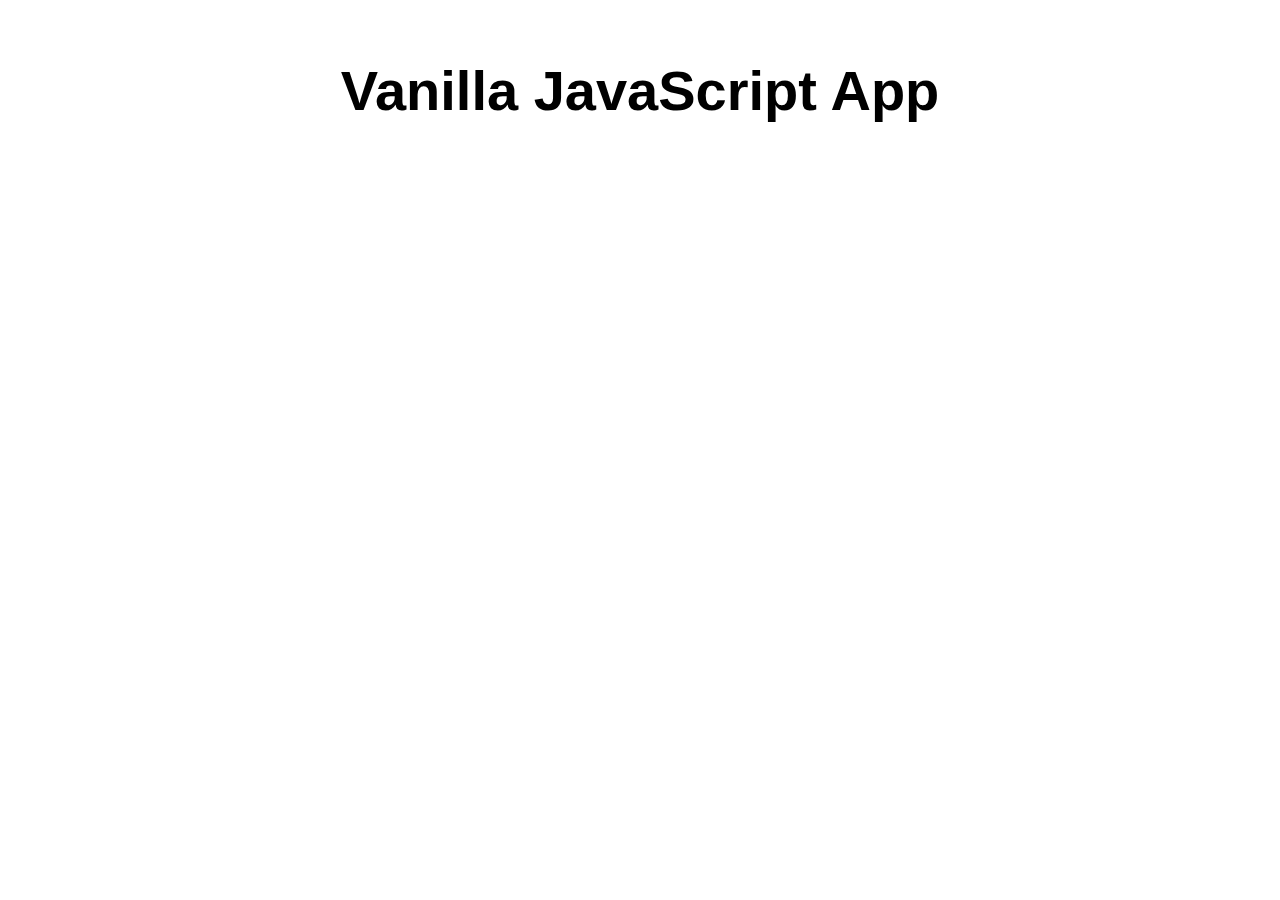
==== src/index.html @ 4affba23 "Initial commit" ====
<!DOCTYPE html>
<html lang="en">

<head>
  <meta charset="UTF-8">
  <meta name="viewport" content="width=device-width, initial-scale=1.0">
  <link rel="stylesheet" href="styles.css">
  <title>Vanilla JavaScript App</title>
</head>

<body>
  <main>
    <h1>Vanilla JavaScript App</h1>
  </main>
</body>

</html>
---- src/styles.css ----
* {
  font-family: Arial, Helvetica, sans-serif;
}

html, body {
  margin: 0;
  border: 0;
  padding: 0;
  background-color: #fff;
}

main {
  margin: auto;
  width: 50%;
  padding: 20px;
}

main > h1 {
  text-align: center;
  font-size: 3.5em;
}
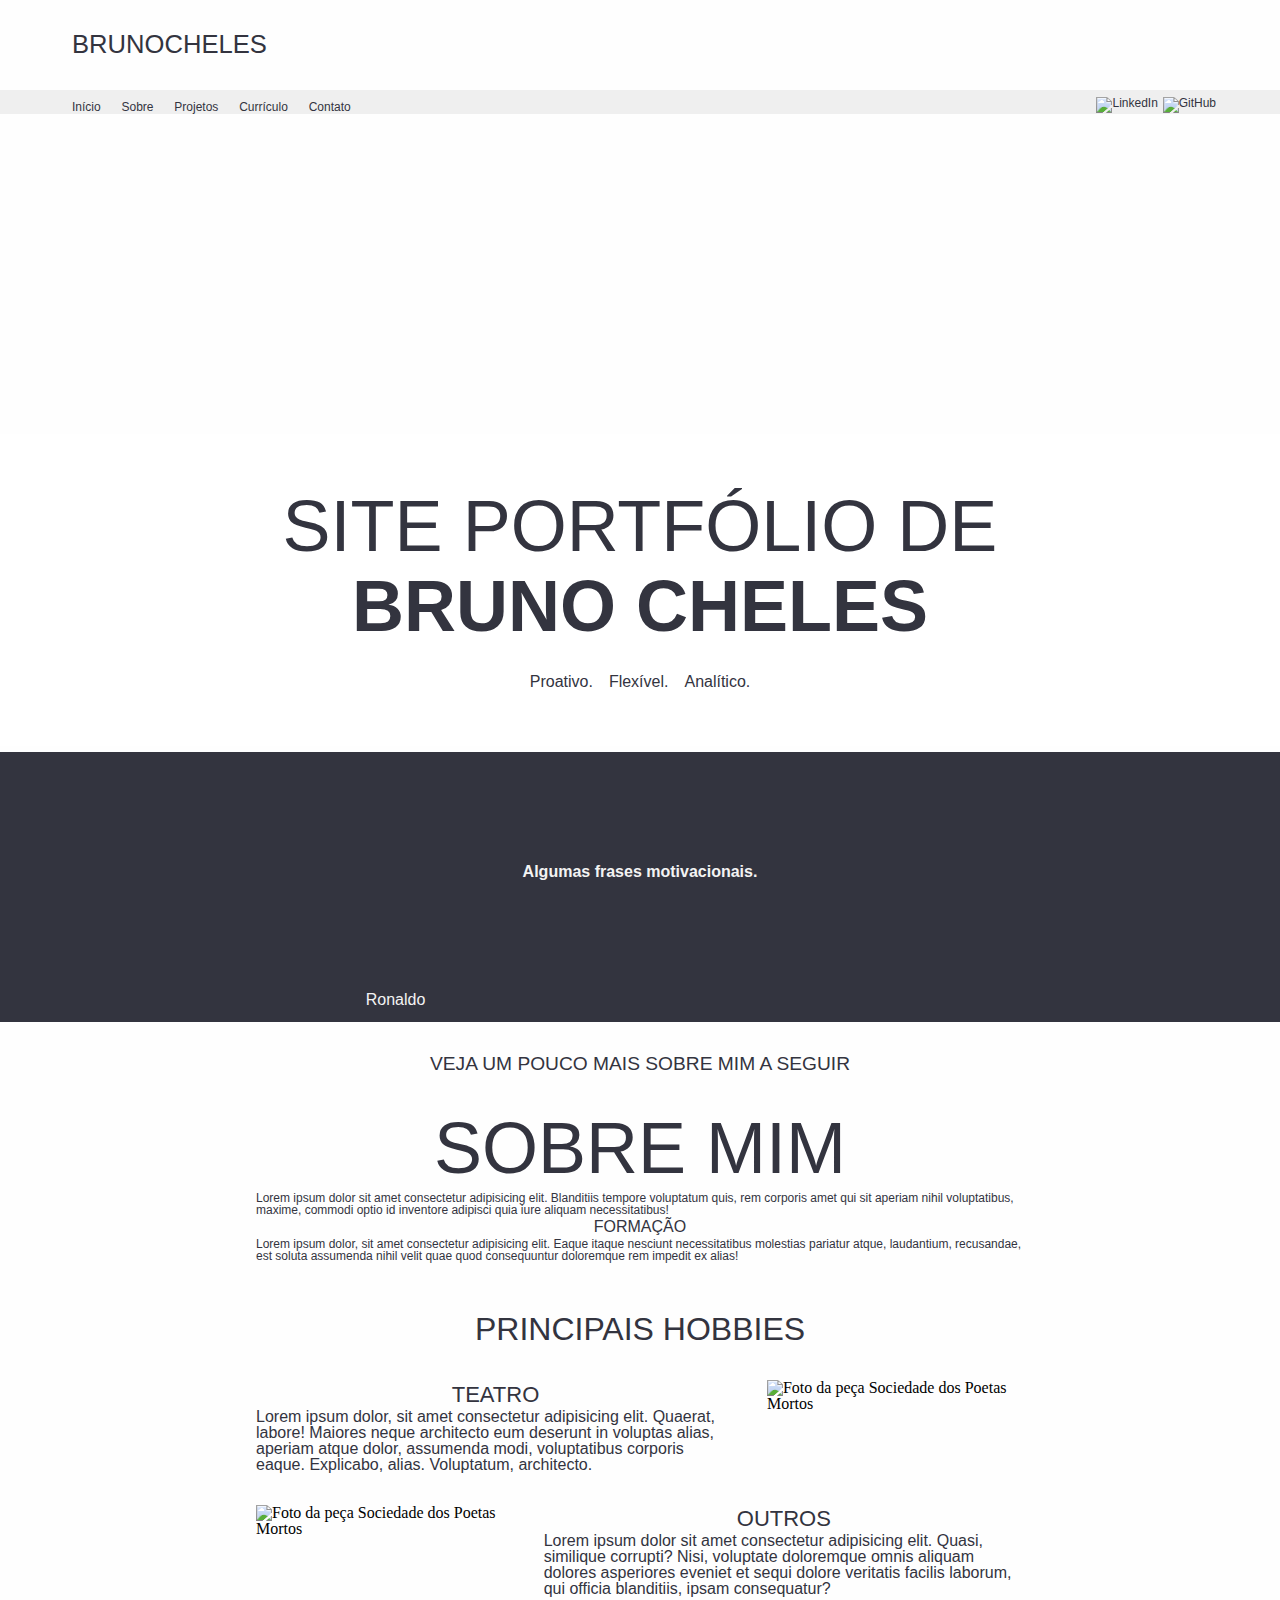
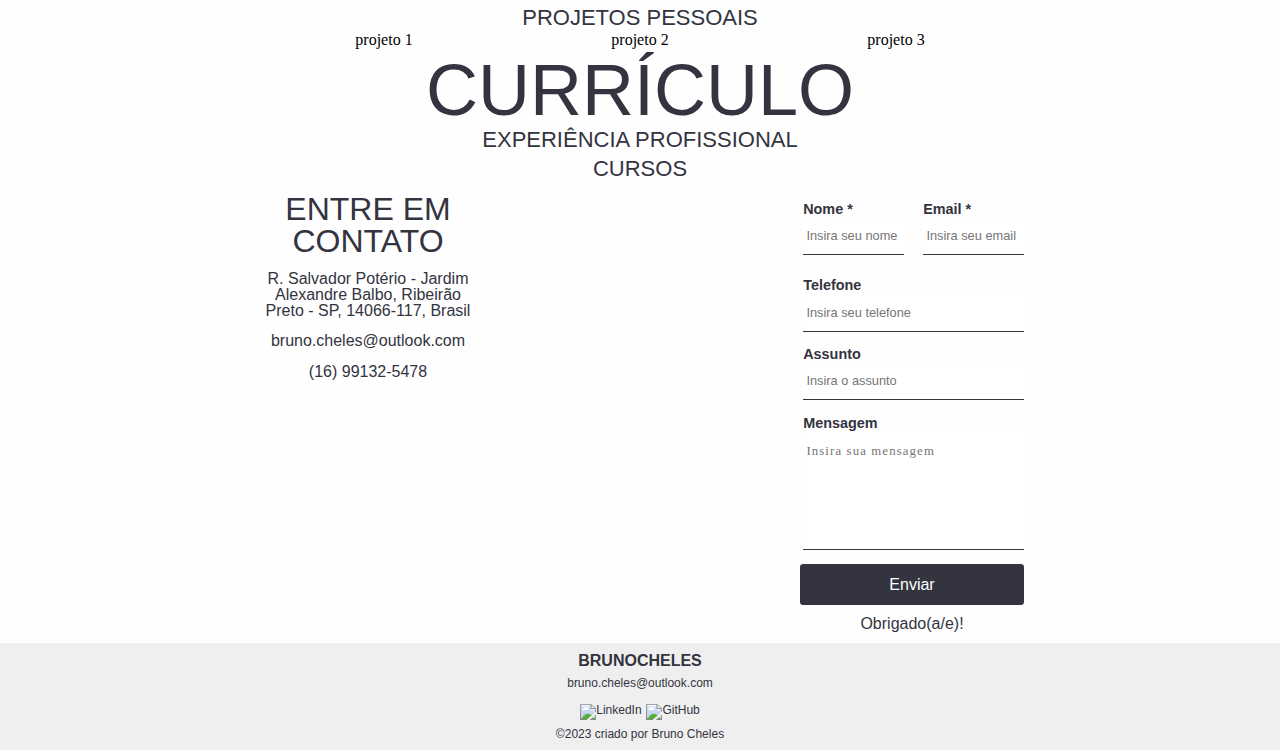
==== commit 5caf328a: "Fundindo" ====
--- a/src/index.html
+++ b/src/index.html
@@ -1,17 +1,146 @@
 <!DOCTYPE html>
-<html lang="en">
+<html lang="pt-BR">
+<head>
+    <meta charset="UTF-8">
+    <meta name="viewport" content="width=device-width, initial-scale=1.0">
+    <link rel="stylesheet" type="text/css" href="./css/reset.css">
+    <link rel="stylesheet" type="text/css" href="./css/main.css">
+    <link href="https://fonts.cdnfonts.com/css/avenir" rel="stylesheet">
+    <title>brunocheles</title>
+</head>
+<body>
+    <header>
+        <h1 class="title" id="headerTitle">brunocheles</h1>
+        <div class="nav">
+            <nav class="menu">
+                <ul>
+                    <li><a href="#inicio">Início</a></li>
+                    <li><a href="#sobre">Sobre</a></li>
+                    <li><a href="#projetos">Projetos</a></li>
+                    <li><a href="#curriculo">Currículo</a></li>
+                    <li><a href="#contato">Contato</a></li>
+                </ul>
+            </nav>
+            <nav class="socMedia">
+                <ul>
+                    <li><a href="#"><img src="https://cdn.jsdelivr.net/gh/devicons/devicon/icons/linkedin/linkedin-plain.svg" alt="LinkedIn"></a></li>
+                    <li><a href="#"><img src="https://cdn.jsdelivr.net/gh/devicons/devicon/icons/github/github-original.svg" alt="GitHub"></a></li>
+                </ul>
+            </nav>
+        </div>
+    </header>
+    
+    <main>
+        <section id="inicio">
+            <div class="apres">
+                <div class="apresTitle">
+                    <p class="secTitle">Site Portfólio de</p>
+                    <p class="secTitle negrito">Bruno Cheles</p>
+                    <p class="pontosPos"><span>Proativo.</span><span>Flexível.</span><span>Analítico.</span></p>
+                </div>
+            </div>
+            <div class="motiv">
+                <div class="frasesMot">
+                    <p class="frases negrito">Algumas frases motivacionais.</p>
+                    <p class="nome">Ronaldo</p>
+                </div>
+                
+            </div>
+            <div class="vejaMais">
+                <p>Veja um pouco mais sobre mim a seguir</p>
+            </div>
+        </section>
 
-<head>
-  <meta charset="UTF-8">
-  <meta name="viewport" content="width=device-width, initial-scale=1.0">
-  <link rel="stylesheet" href="styles.css">
-  <title>Vanilla JavaScript App</title>
-</head>
+        <div class="secoes">
+            <section id="sobre">
+                <p class="secTitle">sobre mim</p>
+                <div class="secSobre">
+                    <article class="grid-1-3 artMain">
+                        <p>Lorem ipsum dolor sit amet consectetur adipisicing elit. Blanditiis tempore voluptatum quis, rem corporis amet qui sit aperiam nihil voluptatibus, maxime, commodi optio id inventore adipisci quia iure aliquam necessitatibus!</p>
+                        <h4>Formação</h4>
+                        <p>Lorem ipsum dolor, sit amet consectetur adipisicing elit. Eaque itaque nesciunt necessitatibus molestias pariatur atque, laudantium, recusandae, est soluta assumenda nihil velit quae quod consequuntur doloremque rem impedit ex alias!</p>
+                    </article>
+                    <h2 class="divis">Principais Hobbies</h2>
+                    <article class="grid-2-2">
+                        <h3>Teatro</h3>
+                         Lorem ipsum dolor, sit amet consectetur adipisicing elit. Quaerat, labore! Maiores neque architecto eum deserunt in voluptas alias, aperiam atque dolor, assumenda modi, voluptatibus corporis eaque. Explicabo, alias. Voluptatum, architecto.</article>
+                    <aside class="grid-2-1"><img src="./src/img-teatro.jpg" alt="Foto da peça Sociedade dos Poetas Mortos"></aside>
+                    <article class="grid-3-2">
+                        <h3>Outros</h3>
+                        Lorem ipsum dolor sit amet consectetur adipisicing elit. Quasi, similique corrupti? Nisi, voluptate doloremque omnis aliquam dolores asperiores eveniet et sequi dolore veritatis facilis laborum, qui officia blanditiis, ipsam consequatur?</article>
+                        <aside class="grid-3-1"><img src="./src/img-teatro.jpg" alt="Foto da peça Sociedade dos Poetas Mortos"></aside>
+                </div>
+            </section>
+            <section id="projetos">
+                <h3>Projetos Pessoais</h3>
+                <div class="mostrarProjetos">
+                    <div>projeto 1</div>
+                    <div>projeto 2</div>
+                    <div>projeto 3</div>
+                </div>
+            </section>
+            <section id="curriculo">
+                <p class="secTitle">Currículo</p>
+                <h3>Experiência profissional</h3>
+                <section class="expPro">
 
-<body>
-  <main>
-    <h1>Vanilla JavaScript App</h1>
-  </main>
+                </section>
+                <h3>Cursos</h3>
+                <section class="cursos">
+
+                </section>
+            </section>
+            <section id="contato">
+                <div class="dadosContato">
+                    <h2>Entre em contato</h2>
+                    <p>R. Salvador Potério - Jardim Alexandre Balbo, Ribeirão Preto - SP, 14066-117, Brasil</p>
+                    <p><a href="mailto:bruno.cheles@outlook.com">bruno.cheles@outlook.com</a></p>
+                    <p><a href="tel:+5516991325478">(16) 99132-5478</a></p>
+                </div>
+                <div class="dadosSugestoes">
+                    <form action="" method="get">
+                        <div id="emailENome">
+                            <p class="nome">
+                                <label for="name">Nome *</label> <br>
+                                <input type="text" name="name" id="name" placeholder="Insira seu nome">
+                            </p>
+                            <p class="email">
+                                <label for="email">Email *</label> <br>
+                                <input type="email" name="email" id="email" placeholder="Insira seu email">
+                            </p>
+                        </div>
+                        <p>
+                            <label for="tel">Telefone</label> <br>
+                            <input type="tel" name="tel" id="tel" placeholder="Insira seu telefone">
+                        </p>
+                        <p>
+                            <label for="assunto">Assunto</label> <br>
+                            <input type="text" name="assunto" id="assunto" placeholder="Insira o assunto">
+                        </p>
+                        <p>
+                            <label for="msg">Mensagem</label> <br>
+                            <textarea name="msg" id="msg" cols="30" rows="5" placeholder="Insira sua mensagem"></textarea>
+                        </p>
+                        <input type="button" value="Enviar">
+                    </form>
+                    <p>Obrigado(a/e)!</p>
+                </div>
+            </section>
+        </div>
+    </main>
+
+    <footer>
+        <div class="footer">
+            <h4 class="title negrito">brunocheles</h4>
+            <p>bruno.cheles@outlook.com</p>
+            <nav class="socMedia">
+                <ul>
+                    <li><a href="#"><img src="https://cdn.jsdelivr.net/gh/devicons/devicon/icons/linkedin/linkedin-plain.svg" alt="LinkedIn"></a></li>
+                    <li><a href="#"><img src="https://cdn.jsdelivr.net/gh/devicons/devicon/icons/github/github-original.svg" alt="GitHub"></a></li>
+                </ul>
+            </nav>
+            <p>&copy;2023 criado por Bruno Cheles</p>
+        </div>
+    </footer>
 </body>
-
 </html>--- a/src/css/main.css
+++ b/src/css/main.css
@@ -0,0 +1,266 @@
+/* Configuração Geral */
+h1, h2, h3, h4, a, p, article, input, textarea {
+    color: #33343F;
+    font-family: 'Avenir Light', Helvetica, sans-serif;
+}
+a, p {
+    font-size: 0.75rem;
+}
+.title {
+    font-family: Arial, Helvetica, sans-serif;
+    font-weight: 530;
+    text-transform: uppercase;
+}
+.socMedia a img {
+    width: 1.6rem;
+    height: 1.6rem;
+}
+.socMedia li{
+    margin: 0.3rem 0 0 0;
+}
+header, .menu ul, .socMedia ul, .nav, .footer{
+    display: flex;
+}
+header, .footer {
+    flex-direction: column;
+}
+a, .socMedia a > img {
+    transition: 250ms linear;
+}
+a:hover, .socMedia a > img:hover {
+    background-color: #e7e7e7;
+    height: 1.8rem;
+    width: 1.8rem;
+    font-size: 1rem;
+    border-radius: 0.2rem;
+}
+.secTitle {
+    font-size: 4.5rem;
+    text-align: center;
+    text-transform: uppercase;
+}
+.negrito {
+    font-weight: bold;
+}
+.apres p > span, .frasesMot p {
+    font-size: 1rem;
+}
+.motiv, #sobre, #projetos, #curriculo, #contato {
+    margin-top: 0.4rem;
+}
+.frasesMot, .secSobre, .mostrarProjetos, .secoes, #contato {
+    display: grid;
+}
+
+/* Configuração de Header */
+#headerTitle {
+    font-size: 1.6rem;
+    margin: 2rem 0 2rem 0.5rem;
+}
+header h1, .nav {
+    padding: 0 4rem;
+}
+.nav {
+    justify-content: space-between;
+    background-color: #efefef;
+}
+.menu{
+    margin-top: 0.5rem;
+}
+.menu ul, .socMedia ul, .nav {
+    flex-direction: row;
+}
+.nav .menu a {
+    padding: 0.5rem;
+}
+.nav .menu li ~ li, .socMedia li ~ li {
+    margin-left: 0.3rem;
+}
+/* Configuração de Inicio */
+#inicio .apres {
+    background: no-repeat url(../src/laptop-bg.jpg);
+    padding-top: 25%;
+}
+.apresTitle {
+    background-color: rgba(340, 340, 340, 0.6);
+    padding: 3rem 0;
+}
+.apres p {
+    text-align: center;
+    padding-top: 0.5rem;
+}
+.pontosPos {
+    margin: 1.5rem 0 0.5rem 0;
+}
+.apres p > span ~ span {
+    margin-left: 1rem;
+}
+.motiv {
+    background-color: #33343F;
+}
+.motiv .frasesMot {
+    grid-template-columns: 2fr 3fr 2fr;
+    grid-template-rows:  8fr 1fr;
+}
+.frasesMot p {
+    color: #f3f3f3;
+}
+.frasesMot .frases {
+    text-align: center;
+    grid-column: 2;
+    grid-row: 1;
+    padding: 7rem 0;
+}
+.frasesMot .nome {
+    text-align: left;
+    grid-column: 2;
+    grid-row: 2;
+}
+.vejaMais p {
+    text-align: center;
+    padding: 2rem;
+    font-size: 1.2rem;
+    text-transform: uppercase;
+}
+/* Configuração de Seções */
+.secoes {
+    grid-template-columns: 1fr 3fr 1fr;
+}
+#sobre, #projetos, #curriculo, #contato {
+    grid-column: 2;
+}
+
+/* Configuração de Sobre */
+.secSobre {
+    grid-template: "main main main"
+                   "divis divis divis"
+                   "secum secum asum"
+                   "asdois secdois secdois";
+    column-gap: 2rem;
+    row-gap: 2rem;
+}
+.grid-1-3 {
+    grid-area: main;
+}
+.grid-2-2 {
+    grid-area: secum;
+}
+.grid-2-1 {
+    grid-area: asum;
+}
+.grid-3-2 {
+    grid-area: secdois;
+}
+.grid-3-1 {
+    grid-area: asdois;
+}
+.secSobre img {
+    height: 20rem;
+}
+.secoes h3, .secoes h2, .secoes h4{
+    text-align: center;
+    text-transform: uppercase;
+    padding: 0.2rem;
+}
+.divis {
+    text-align: center;
+    grid-area: divis;
+    text-transform: uppercase;
+}
+.secSobre, #sobre .secTitle {
+    grid-column: 2;
+}
+.artMain {
+    padding: 0.5rem 0 1rem 0;
+}
+/* Configuração de Projetos Pessoais */
+#projetos {
+    grid-template-columns: 1fr 2fr 1fr;
+    grid-template-rows: 1fr 5fr;
+}
+#projetos h3 {
+    grid-column: 2;
+    grid-row: 1;
+    text-align: center;
+}
+.mostrarProjetos {
+    grid-column: 2;
+    grid-row: 2;
+    grid-template-columns: 1fr 1fr 1fr;
+    text-align: center;
+}
+
+/* Configuração de Curriculo */
+
+/* Configuração de Contato */
+#contato {
+    grid-template-columns: 1fr 1fr;
+    column-gap: 20rem;
+}
+#contato p, #contato a {
+    font-size: 1rem;
+    margin: 0.5rem 0;
+    padding: 0.2rem;
+}
+#contato a:hover {
+    font-size: 1.1rem;
+    background-color: #f7f7f7;
+}
+.dadosContato {
+    text-align: center;
+    grid-column: 1;
+}
+.dadosSugestoes > p {
+    text-align: center;
+}
+.dadosSugestoes #tel, .dadosSugestoes #assunto, .dadosSugestoes #msg {
+    width: 100%;
+}
+#emailENome{
+    display: flex;
+    flex-wrap: nowrap;
+    justify-content: flex-start;
+}
+#contato .dadosSugestoes .nome{
+    margin-right: 1rem;
+}
+#email, #name, .nome, .email {
+    width: 100%;
+}
+.dadosSugestoes input, .dadosSugestoes textarea {
+    border-bottom: 0.1rem solid #33343F;
+}
+.dadosSugestoes input:hover, .dadosSugestoes textarea:hover {
+    border: 0.1rem solid #33343F;
+    transition: 250ms linear;
+    border-radius: 0.2rem;
+    font-size: 1rem;
+}
+.dadosSugestoes input:focus, .dadosSugestoes textarea:focus {
+    font-size: 1rem;
+    border: 0.1rem solid #33343F;
+    border-radius: 0.2rem;
+}
+.dadosSugestoes input[type=button] {
+    border-bottom: none;
+}
+.dadosSugestoes input[type=button]:focus, .dadosSugestoes input[type=button]:hover{
+    border: none;
+    transition: none;
+    cursor: pointer;
+    background-color: rgba(51, 52, 63, 0.8);
+}
+#msg {
+    resize: none;
+    font-family:Georgia, 'Times New Roman', Times, serif;
+}
+
+/* Configuração de Footer */
+.footer {
+    align-items: center;
+    background-color: #efefef;
+    padding: 0.6rem 0 0.1rem 0;
+}
+.footer p {
+    padding: 0.5rem 0;
+}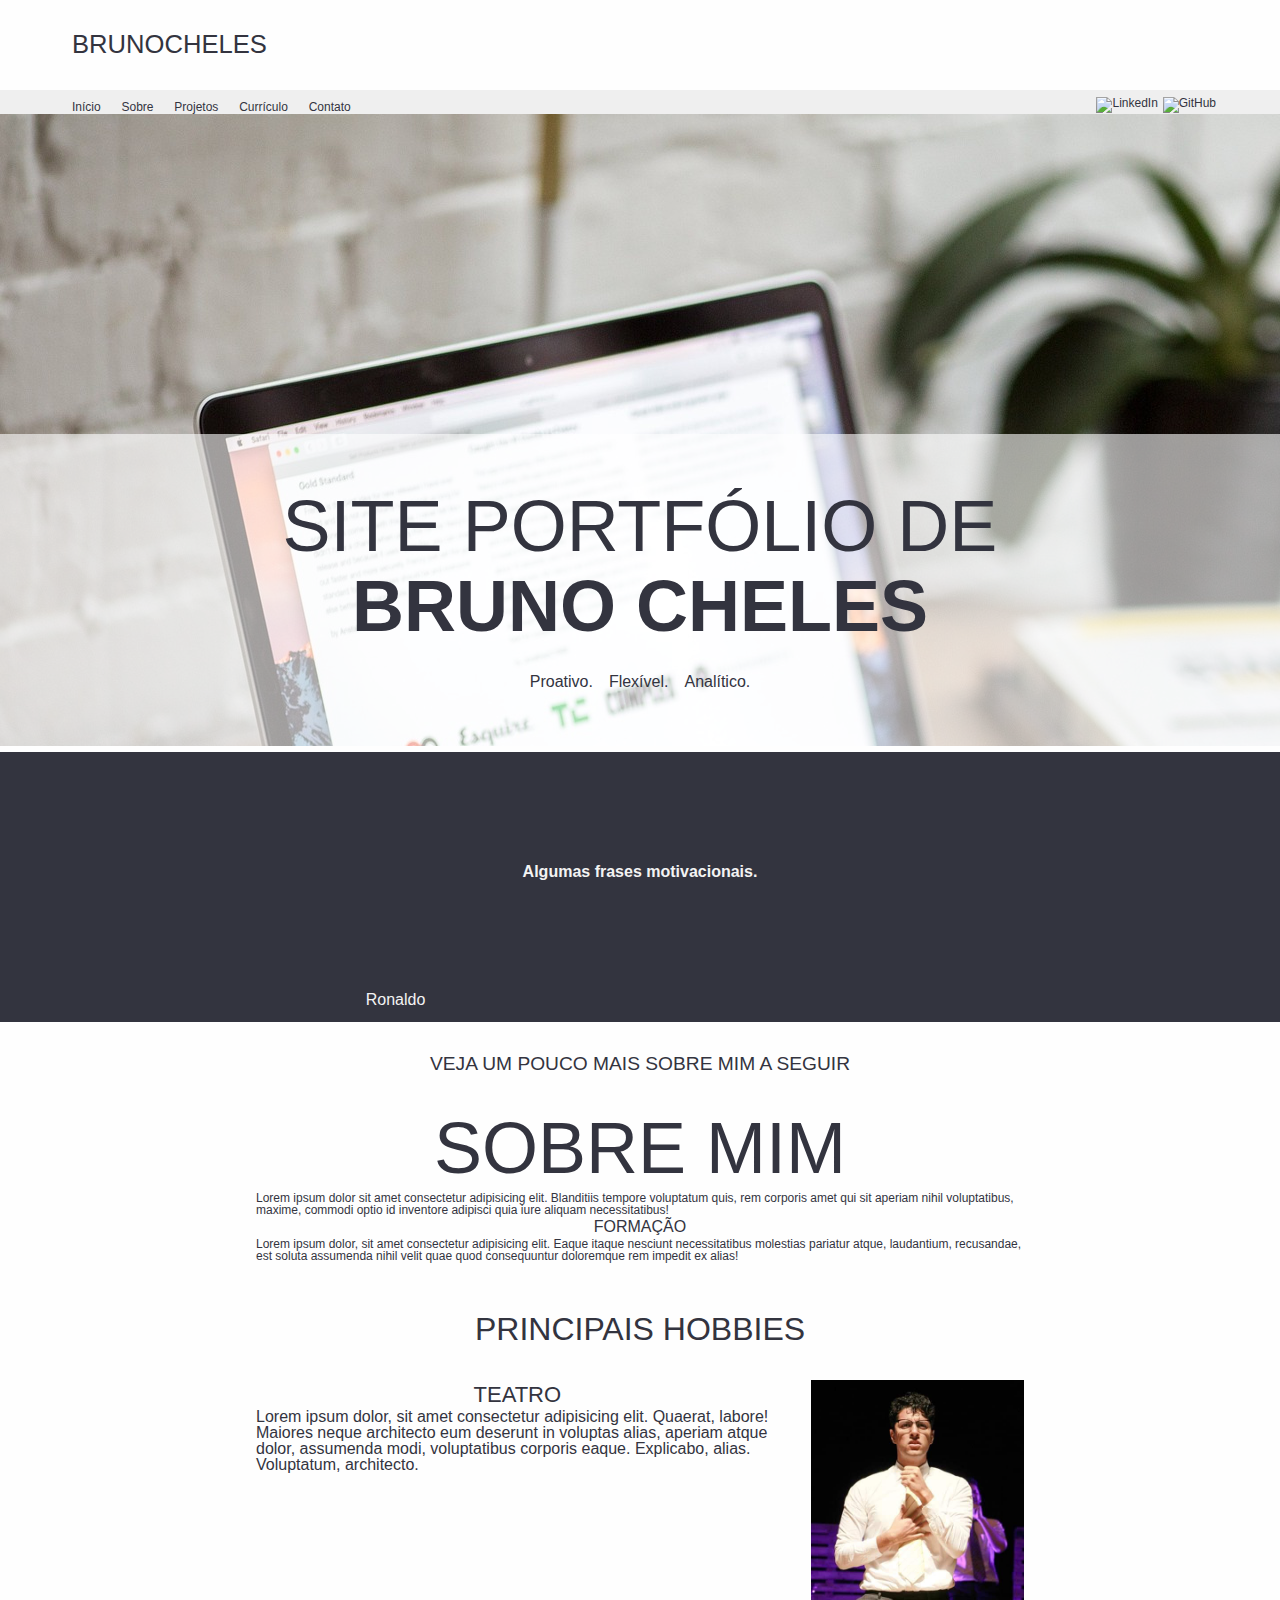
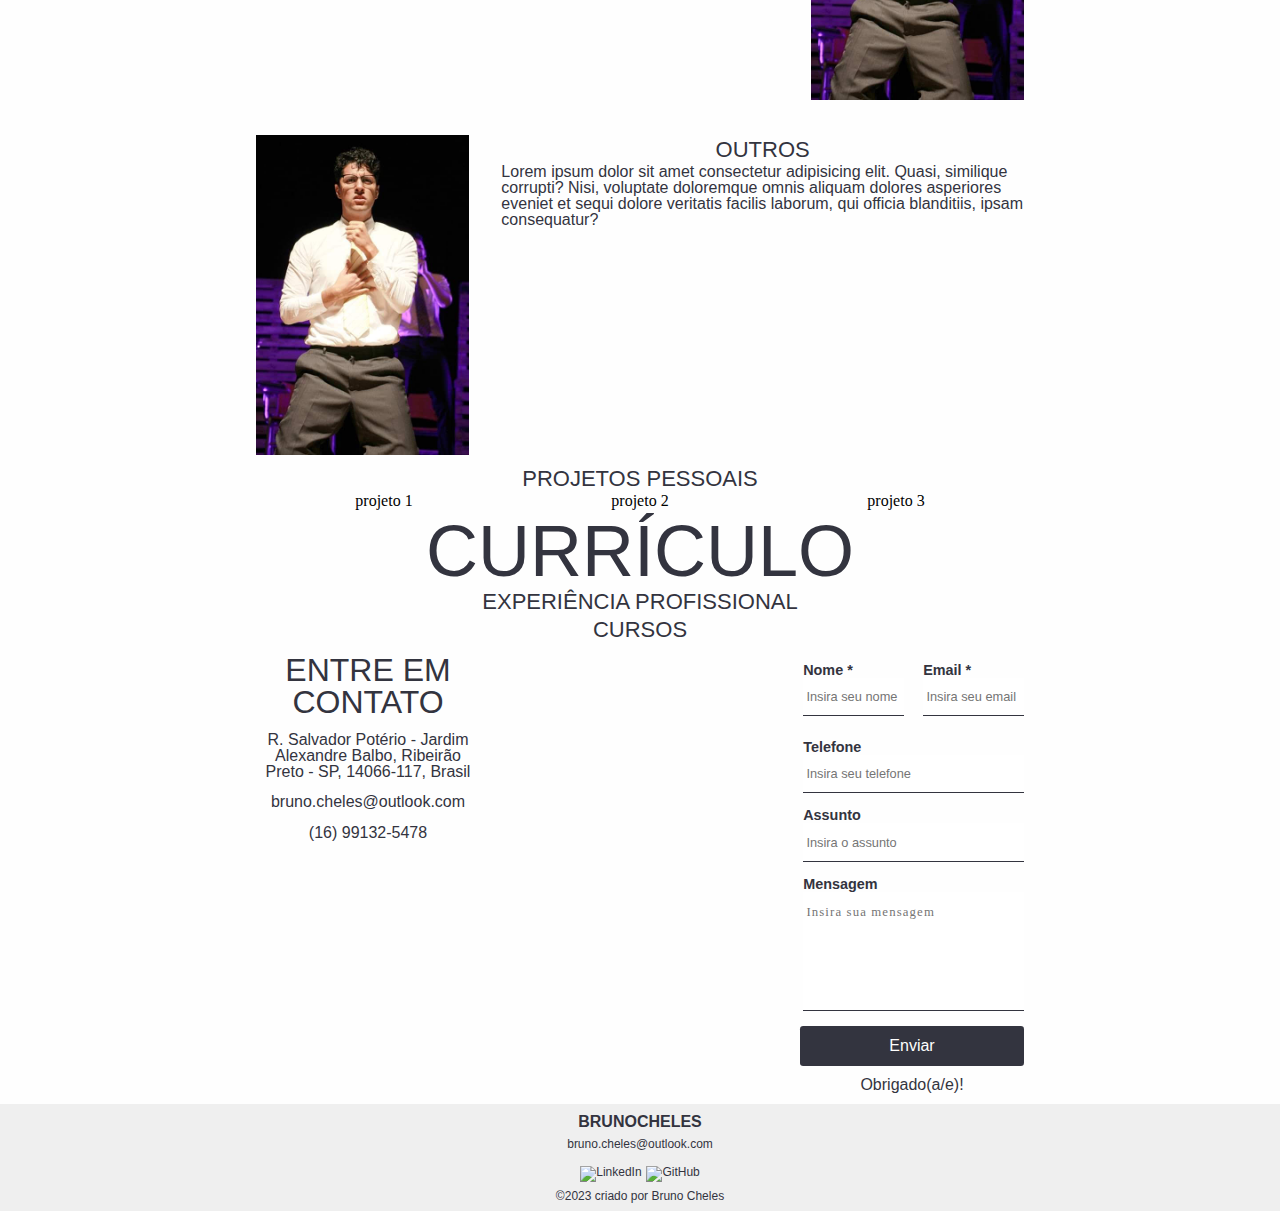
==== commit c7620fef: "update do local das imagens" ====
--- a/src/index.html
+++ b/src/index.html
@@ -64,11 +64,11 @@
                     <article class="grid-2-2">
                         <h3>Teatro</h3>
                          Lorem ipsum dolor, sit amet consectetur adipisicing elit. Quaerat, labore! Maiores neque architecto eum deserunt in voluptas alias, aperiam atque dolor, assumenda modi, voluptatibus corporis eaque. Explicabo, alias. Voluptatum, architecto.</article>
-                    <aside class="grid-2-1"><img src="./src/img-teatro.jpg" alt="Foto da peça Sociedade dos Poetas Mortos"></aside>
+                    <aside class="grid-2-1"><img src="./img/img-teatro.jpg" alt="Foto da peça Sociedade dos Poetas Mortos"></aside>
                     <article class="grid-3-2">
                         <h3>Outros</h3>
                         Lorem ipsum dolor sit amet consectetur adipisicing elit. Quasi, similique corrupti? Nisi, voluptate doloremque omnis aliquam dolores asperiores eveniet et sequi dolore veritatis facilis laborum, qui officia blanditiis, ipsam consequatur?</article>
-                        <aside class="grid-3-1"><img src="./src/img-teatro.jpg" alt="Foto da peça Sociedade dos Poetas Mortos"></aside>
+                        <aside class="grid-3-1"><img src="./img/img-teatro.jpg" alt="Foto da peça Sociedade dos Poetas Mortos"></aside>
                 </div>
             </section>
             <section id="projetos">
--- a/src/css/main.css
+++ b/src/css/main.css
@@ -78,7 +78,7 @@
 }
 /* Configuração de Inicio */
 #inicio .apres {
-    background: no-repeat url(../src/laptop-bg.jpg);
+    background: no-repeat url(../img/laptop-bg.jpg);
     padding-top: 25%;
 }
 .apresTitle {
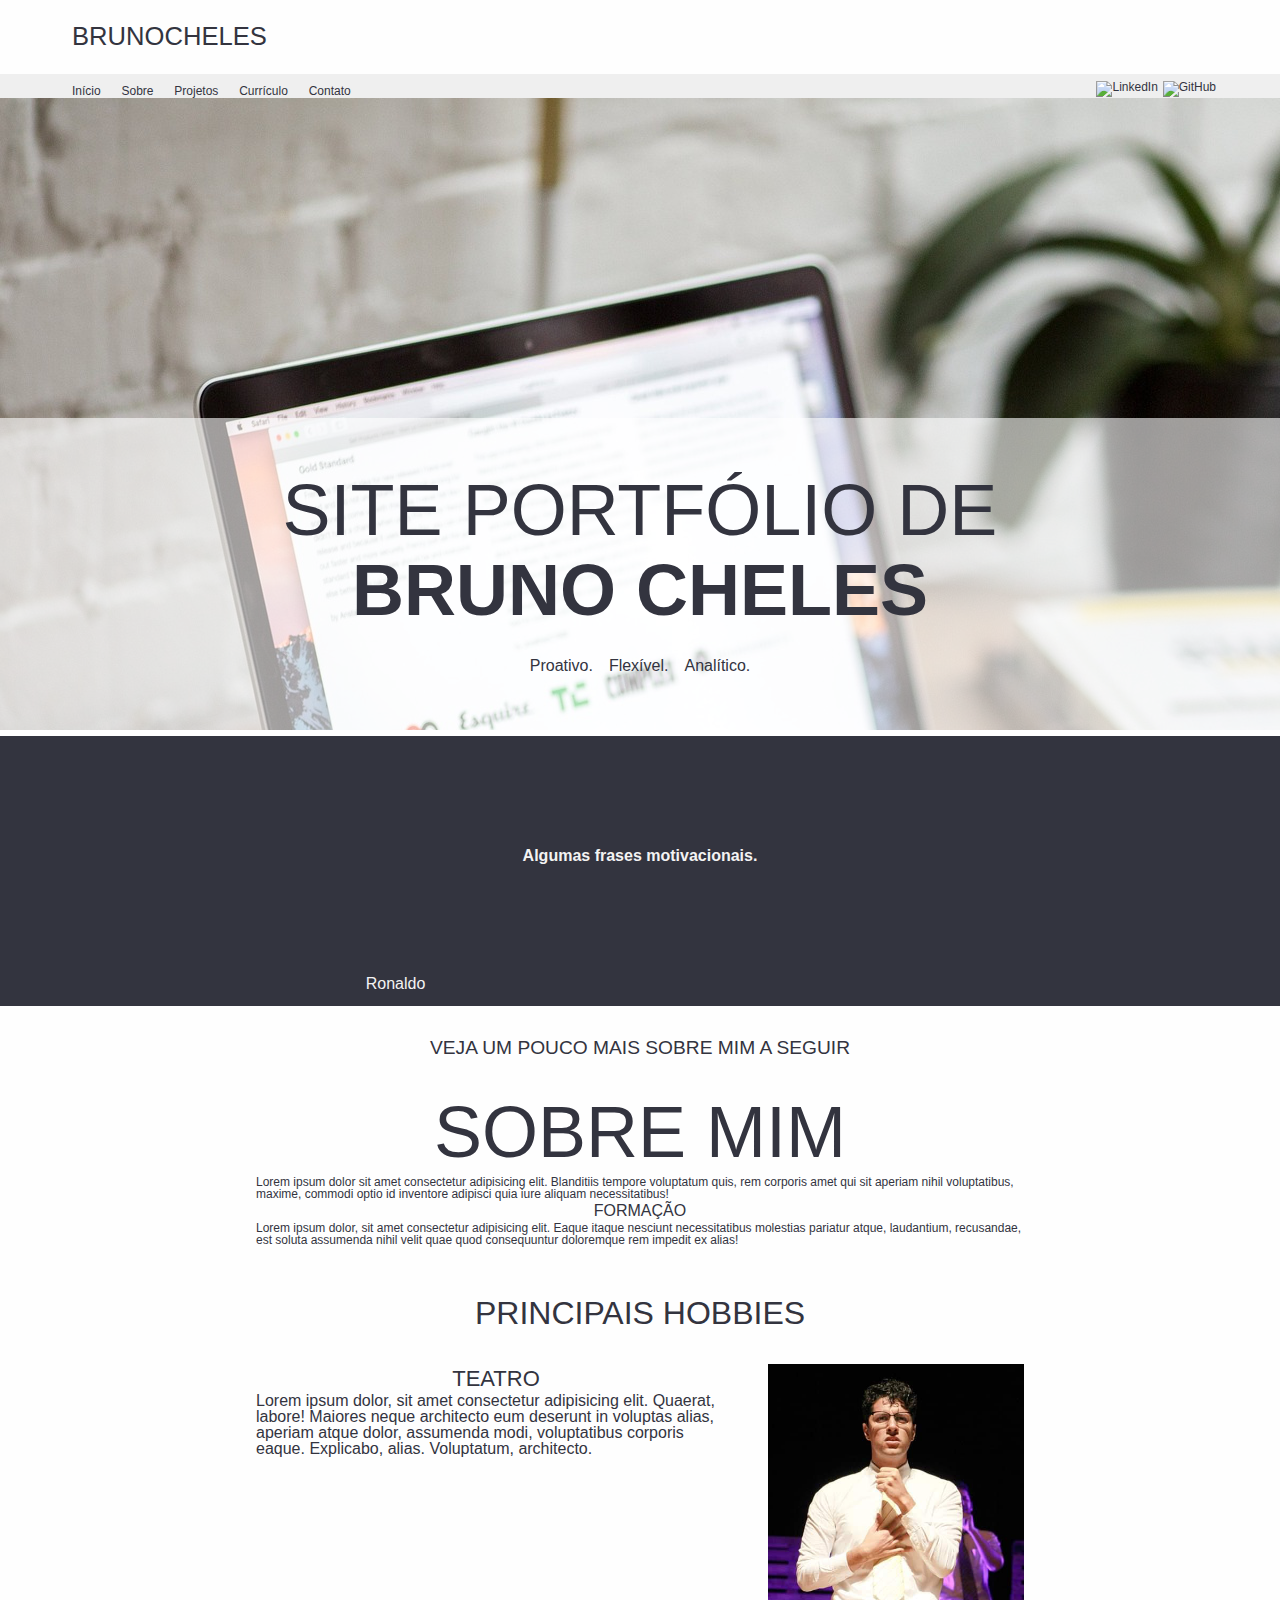
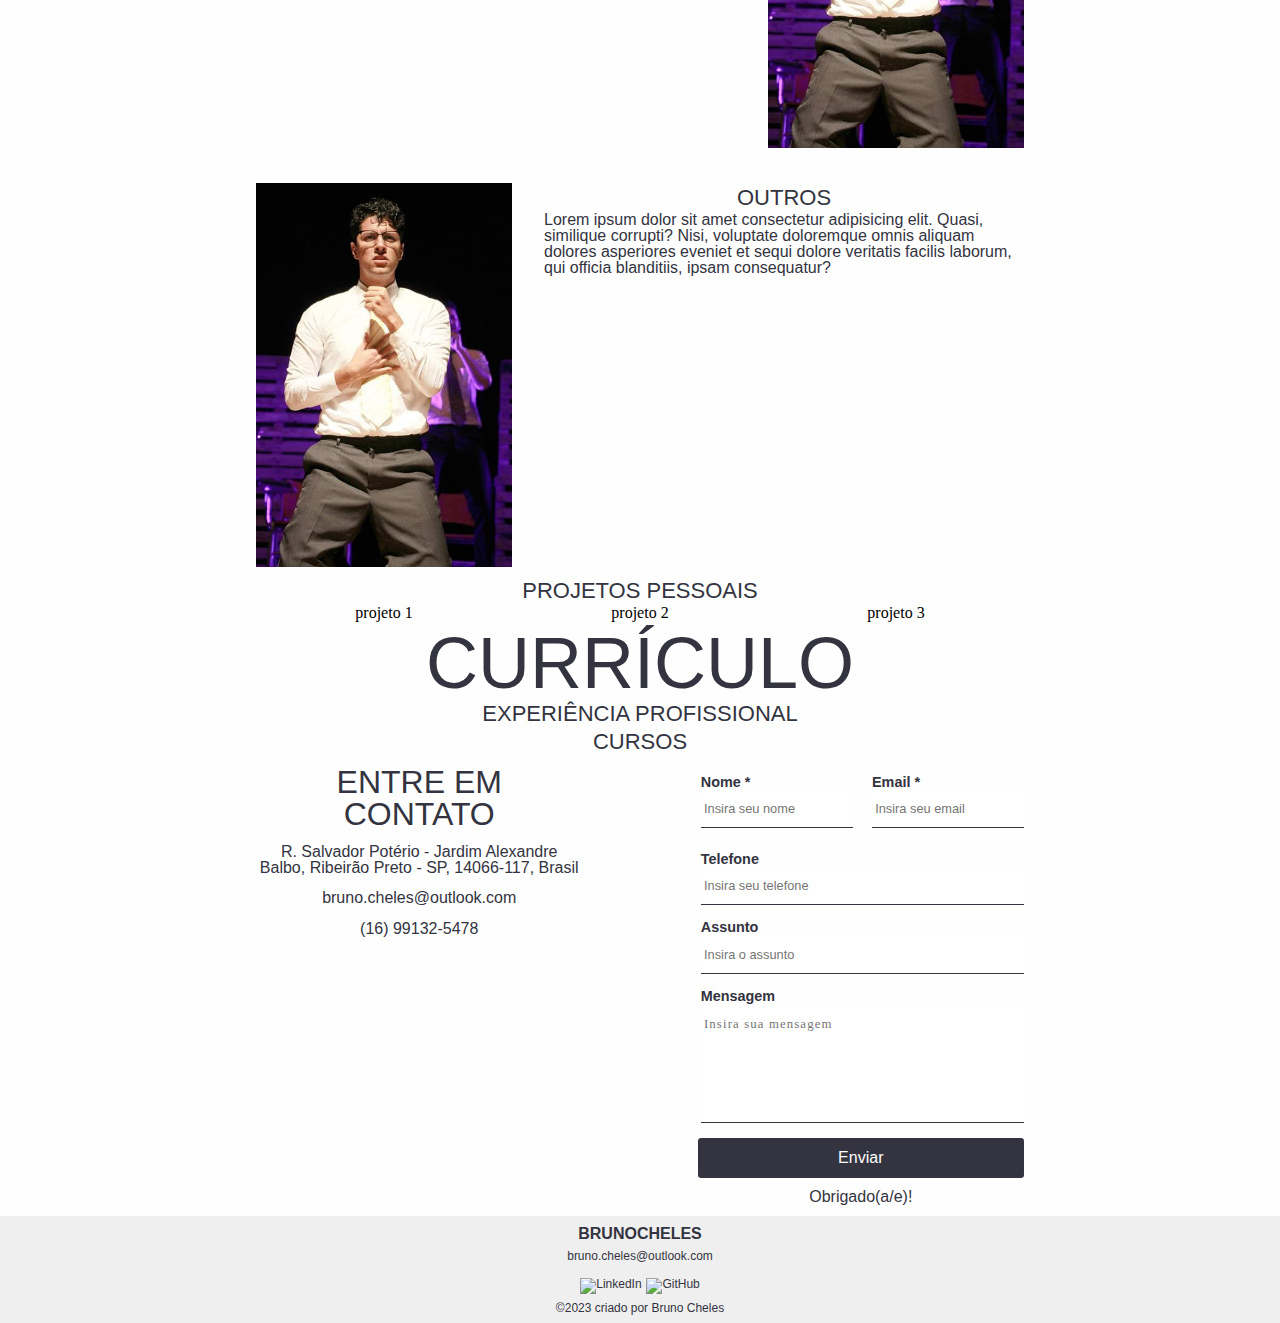
==== commit 2384966b: "Inserindo responsividade" ====
--- a/src/index.html
+++ b/src/index.html
@@ -6,6 +6,7 @@
     <link rel="stylesheet" type="text/css" href="./css/reset.css">
     <link rel="stylesheet" type="text/css" href="./css/main.css">
     <link href="https://fonts.cdnfonts.com/css/avenir" rel="stylesheet">
+    <script type="text/javascript" src="./js/cmds.js"></script>
     <title>brunocheles</title>
 </head>
 <body>
@@ -13,7 +14,12 @@
         <h1 class="title" id="headerTitle">brunocheles</h1>
         <div class="nav">
             <nav class="menu">
-                <ul>
+                <div class="menu-mobile">
+                    <input type="checkbox" name="toggle" id="toggle">
+                    <label for="toggle" id="menu-icons" onclick="hideMenuMobile()"></label>
+                </div>
+                
+                <ul id="navMenu" class="hideMenuMobile">
                     <li><a href="#inicio">Início</a></li>
                     <li><a href="#sobre">Sobre</a></li>
                     <li><a href="#projetos">Projetos</a></li>
@@ -142,5 +148,6 @@
             <p>&copy;2023 criado por Bruno Cheles</p>
         </div>
     </footer>
+    <!-- Scripts -->
 </body>
 </html>--- a/src/css/main.css
+++ b/src/css/main.css
@@ -27,7 +27,7 @@
 a, .socMedia a > img {
     transition: 250ms linear;
 }
-a:hover, .socMedia a > img:hover {
+.menu ul li > a:hover, .socMedia a > img:hover {
     background-color: #e7e7e7;
     height: 1.8rem;
     width: 1.8rem;
@@ -53,9 +53,12 @@
 }
 
 /* Configuração de Header */
+.menu-mobile {
+    display: none;
+}
 #headerTitle {
     font-size: 1.6rem;
-    margin: 2rem 0 2rem 0.5rem;
+    margin: 1.5rem 0 1.5rem 0.5rem;
 }
 header h1, .nav {
     padding: 0 4rem;
@@ -125,6 +128,7 @@
 /* Configuração de Seções */
 .secoes {
     grid-template-columns: 1fr 3fr 1fr;
+    height: 100%;
 }
 #sobre, #projetos, #curriculo, #contato {
     grid-column: 2;
@@ -155,7 +159,7 @@
     grid-area: asdois;
 }
 .secSobre img {
-    height: 20rem;
+    width: 20vw;
 }
 .secoes h3, .secoes h2, .secoes h4{
     text-align: center;
@@ -195,7 +199,7 @@
 /* Configuração de Contato */
 #contato {
     grid-template-columns: 1fr 1fr;
-    column-gap: 20rem;
+    column-gap: 15%;
 }
 #contato p, #contato a {
     font-size: 1rem;
@@ -209,6 +213,9 @@
 .dadosContato {
     text-align: center;
     grid-column: 1;
+}
+.dadosSugestoes {
+    grid-column: 2;
 }
 .dadosSugestoes > p {
     text-align: center;
@@ -263,4 +270,146 @@
 }
 .footer p {
     padding: 0.5rem 0;
+}
+
+@media only screen and (min-width: 900px) and (max-width: 1250px) {
+    #contato {
+        column-gap: 5%;
+    }
+    .secSobre img {
+        width: 25vw;
+    }
+}
+@media only screen and (max-width: 899px) {
+    /* Menu mobile */
+    .nav {
+        display: block;
+        padding: 0 2rem;
+    }
+    .nav .socMedia, #toggle {
+        display: none;
+    }
+    .menu {
+        margin-top: 0.3rem;
+        position: relative;
+    }
+    .menu-mobile {
+        display: block;
+        float: right;
+        padding: 0.2rem;
+        cursor: pointer;
+        position: relative;
+        width: 1.3rem;
+        height: 1.2rem;
+    }
+    .menu-mobile i {
+        font-size: 1.8rem;
+    }
+    #navMenu {
+        display: block;
+        overflow: hidden;
+        width: 100%;
+        transition: max-height 600ms ease-in-out !important;
+        max-height: 15rem;
+        pointer-events: all;
+    }
+    .menu ul li {
+        text-align: center;
+    }
+    .menu ul li a {
+        font-size: 1rem;
+    }
+    .menu ul li ~ li {
+        margin-top: 1rem !important;
+    }
+    #headerTitle {
+        font-size: 1.5rem;
+        padding: 0 2rem;
+    }
+    .secTitle {
+        font-size: 2.5rem;
+    }
+    .secSobre img {
+        width: 30vw;
+    }
+    /* Menu Icons */
+    #menu-icons {
+        display: block;
+        width: 1.3rem;
+        height: 0.2rem;
+        background-color: #33343F;
+        position: absolute;
+        cursor: pointer;
+        top: 0.55rem;
+        transition-delay: 250ms;
+        
+        &::before, &::after {
+            content: '';
+            width: 1.3rem;
+            height: 0.2rem;
+            background-color: #33343F;
+            position: absolute;
+            display: block;
+            transition: all 400ms var(--animation-curve);
+        }
+        &::before {
+            top: -200%;
+            left: 0%;
+            transform-origin: left top;
+            transform: rotateZ(0deg);
+        }
+        &::after {
+            bottom: -200%;
+            left: 0%;
+            transform-origin: left bottom;
+            transform: rotateZ(0deg);
+        }
+    }
+    #toggle:checked ~ label::before {
+        transform: rotateZ(41deg);
+    }
+    #toggle:checked ~ label::after {
+        transform: rotateZ(-41deg);
+    }
+    #toggle:checked ~ label {
+        background-color: #efefef;
+        transition: all 200ms;
+    }
+    .hideMenuMobile {
+        max-height: 0 !important;
+        pointer-events: none !important;
+    }
+    /* ----------- */
+    .frasesMot, .secoes {
+        display: block;
+        padding: 0 4% 0 4%;
+    }
+    .frases {
+        padding: 5rem 2rem;
+    }
+    .nome {
+        padding: 0 0 2% 2rem;
+    }
+    .menu ul{
+        flex-direction: column;
+    }
+    .nav .menu li ~ li {
+        margin-left: 0;
+    }
+    .nav .menu li {
+        margin: 0.5rem 0 0.5rem 0;
+    }
+    #contato {
+        grid-template-columns: 1fr;
+        grid-template-rows: 1fr 2fr;
+        column-gap: 0;
+    }
+    .dadosContato {
+        grid-column: 1;
+        grid-row: 1;
+    }
+    .dadosSugestoes {
+        grid-column: 1;
+        grid-row: 2;
+    }
 }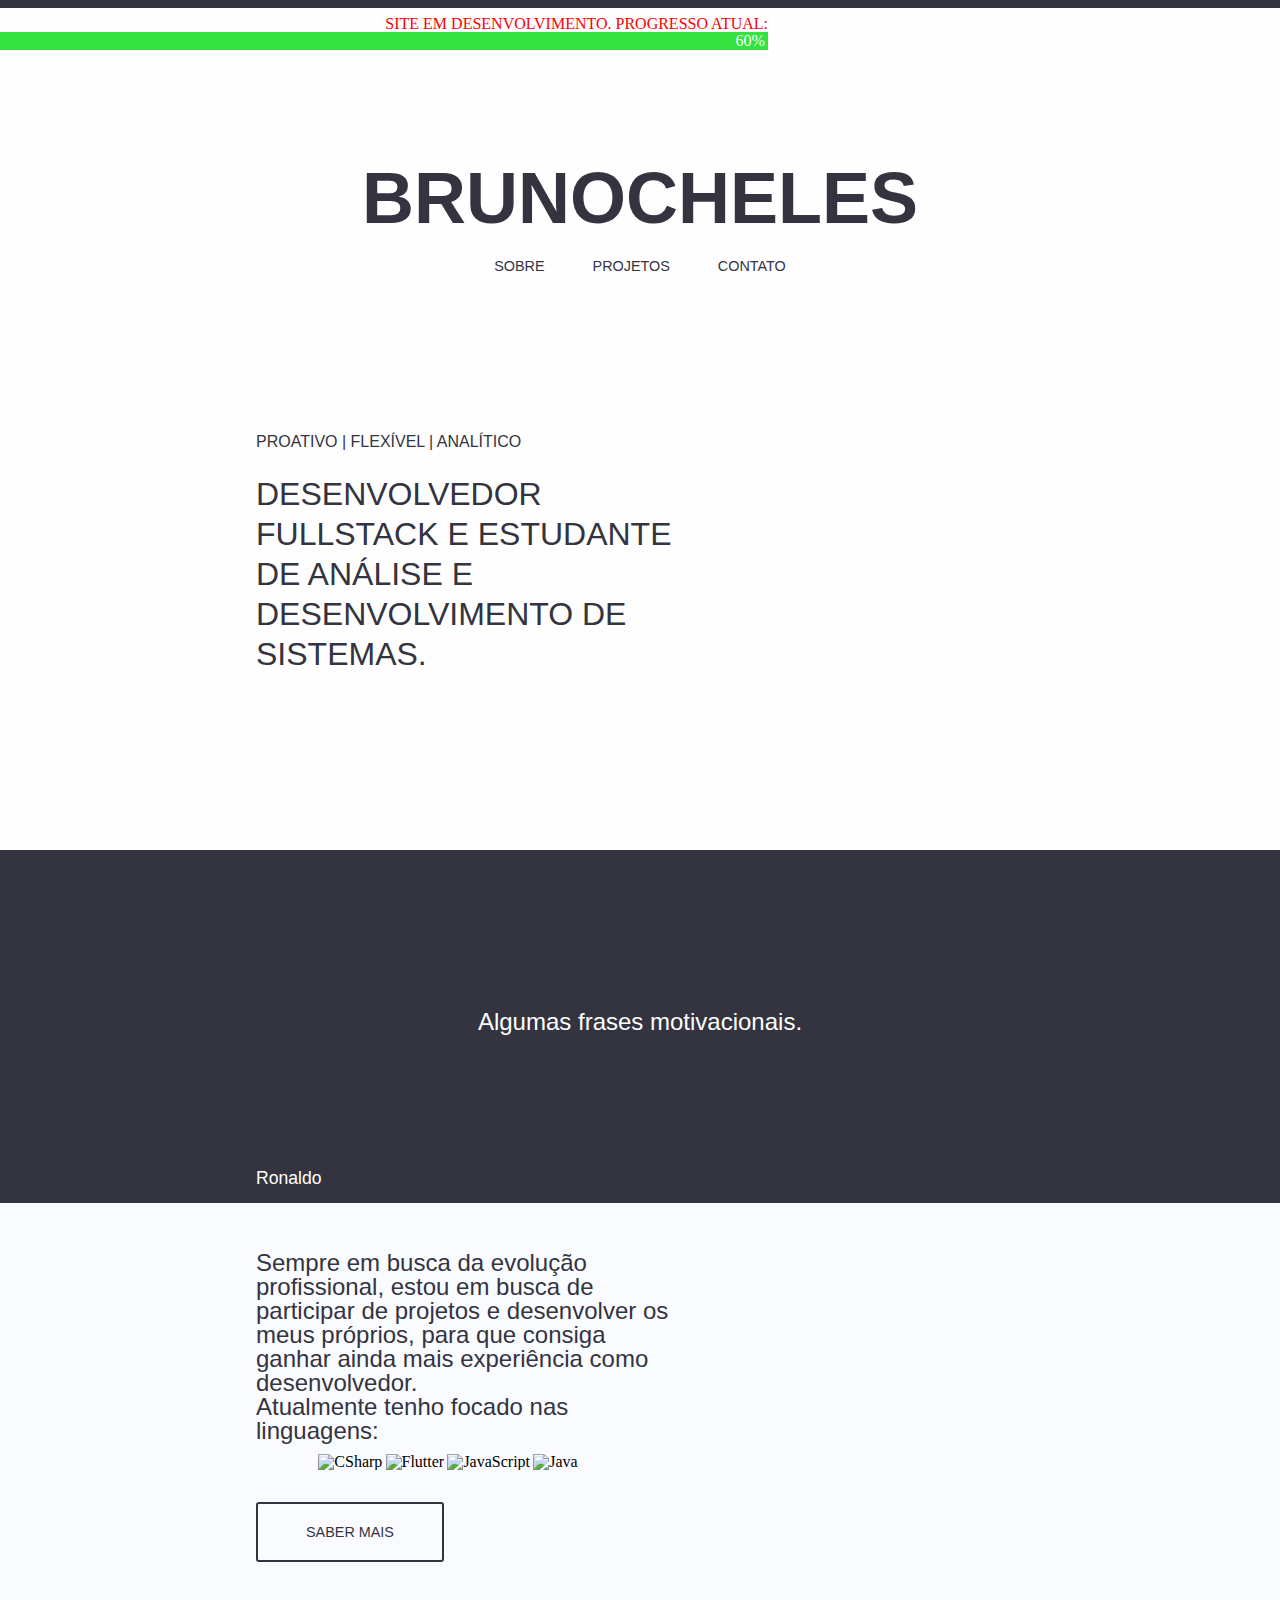
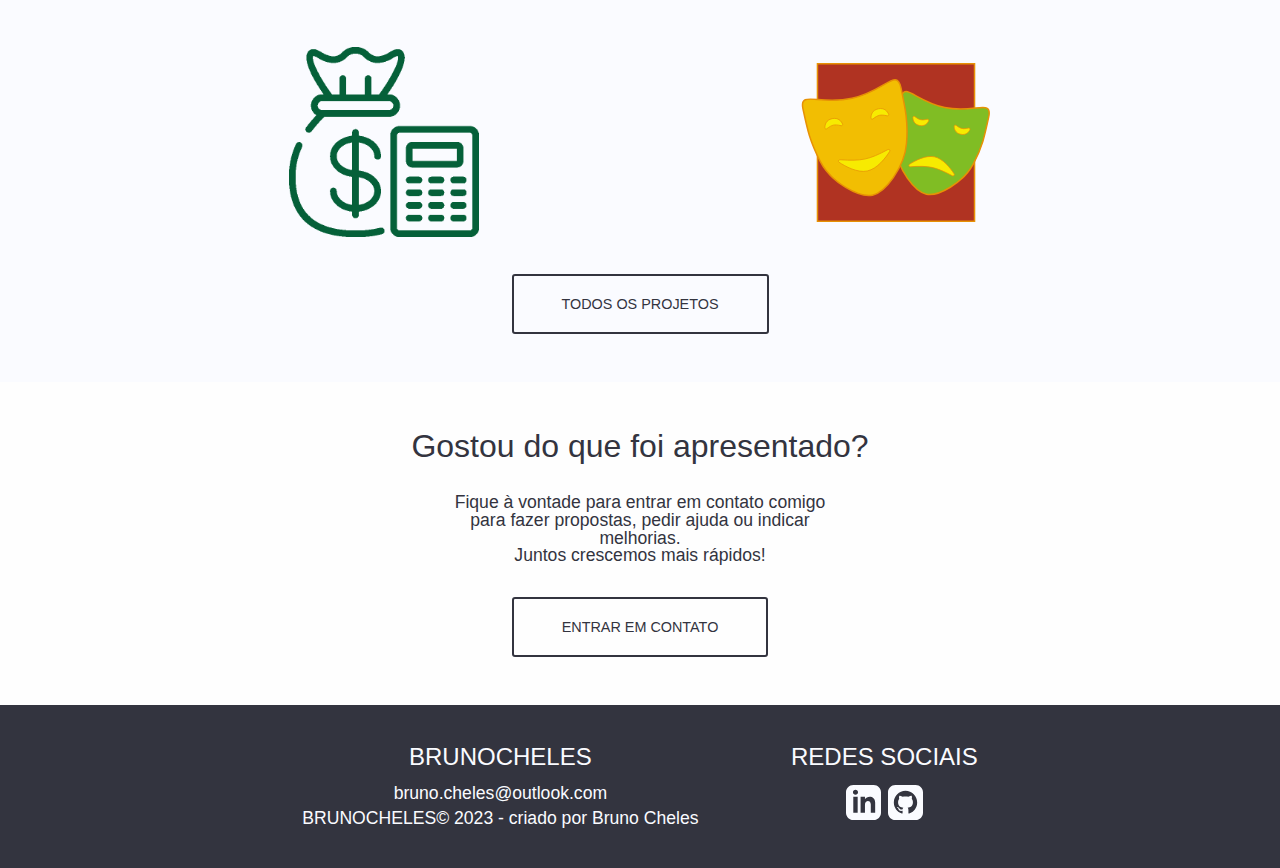
==== commit bb495c46: "Alterando tudo" ====
--- a/src/index.html
+++ b/src/index.html
@@ -5,32 +5,32 @@
     <meta name="viewport" content="width=device-width, initial-scale=1.0">
     <link rel="stylesheet" type="text/css" href="./css/reset.css">
     <link rel="stylesheet" type="text/css" href="./css/main.css">
+    <link rel="stylesheet" type="text/css" href="./css/home.css">
     <link href="https://fonts.cdnfonts.com/css/avenir" rel="stylesheet">
     <script type="text/javascript" src="./js/cmds.js"></script>
     <title>brunocheles</title>
 </head>
 <body>
-    <header>
-        <h1 class="title" id="headerTitle">brunocheles</h1>
-        <div class="nav">
+    <header class="header-menu">
+        <div class="grid nav-header grid-col-131">
+            <div class="progresso">
+                <div class="barra-progresso">
+                    
+                </div>
+            </div>
+            <h1 class="titulo">
+                <a href="./index.html">BrunoCheles</a>
+            </h1>
             <nav class="menu">
                 <div class="menu-mobile">
                     <input type="checkbox" name="toggle" id="toggle">
                     <label for="toggle" id="menu-icons" onclick="hideMenuMobile()"></label>
                 </div>
                 
-                <ul id="navMenu" class="hideMenuMobile">
-                    <li><a href="#inicio">Início</a></li>
-                    <li><a href="#sobre">Sobre</a></li>
-                    <li><a href="#projetos">Projetos</a></li>
-                    <li><a href="#curriculo">Currículo</a></li>
-                    <li><a href="#contato">Contato</a></li>
-                </ul>
-            </nav>
-            <nav class="socMedia">
-                <ul>
-                    <li><a href="#"><img src="https://cdn.jsdelivr.net/gh/devicons/devicon/icons/linkedin/linkedin-plain.svg" alt="LinkedIn"></a></li>
-                    <li><a href="#"><img src="https://cdn.jsdelivr.net/gh/devicons/devicon/icons/github/github-original.svg" alt="GitHub"></a></li>
+                <ul class="flex menu-base">
+                    <li><a href="./pages/about.html">Sobre</a></li>
+                    <li><a href="./pages/projects.html">Projetos</a></li>
+                    <li><a href="./pages/contact.html">Contato</a></li>
                 </ul>
             </nav>
         </div>
@@ -38,116 +38,90 @@
     
     <main>
         <section id="inicio">
-            <div class="apres">
-                <div class="apresTitle">
-                    <p class="secTitle">Site Portfólio de</p>
-                    <p class="secTitle negrito">Bruno Cheles</p>
-                    <p class="pontosPos"><span>Proativo.</span><span>Flexível.</span><span>Analítico.</span></p>
+            <div class="apresentacao grid grid-col-131">
+                <div class="apres-content">
+                    <h5>Proativo | Flexível | Analítico</h5>
+                    <h3>desenvolvedor FullStack e estudante de Análise e Desenvolvimento de Sistemas.</h3>
                 </div>
             </div>
-            <div class="motiv">
-                <div class="frasesMot">
-                    <p class="frases negrito">Algumas frases motivacionais.</p>
-                    <p class="nome">Ronaldo</p>
+
+            <div class="frases-motivacionais grid grid-col-131">
+                <div class="blocos-frases-motivacionais">
+                    <p>Algumas frases motivacionais.</p>
+                    <p>Ronaldo</p>
                 </div>
-                
-            </div>
-            <div class="vejaMais">
-                <p>Veja um pouco mais sobre mim a seguir</p>
             </div>
         </section>
 
-        <div class="secoes">
-            <section id="sobre">
-                <p class="secTitle">sobre mim</p>
-                <div class="secSobre">
-                    <article class="grid-1-3 artMain">
-                        <p>Lorem ipsum dolor sit amet consectetur adipisicing elit. Blanditiis tempore voluptatum quis, rem corporis amet qui sit aperiam nihil voluptatibus, maxime, commodi optio id inventore adipisci quia iure aliquam necessitatibus!</p>
-                        <h4>Formação</h4>
-                        <p>Lorem ipsum dolor, sit amet consectetur adipisicing elit. Eaque itaque nesciunt necessitatibus molestias pariatur atque, laudantium, recusandae, est soluta assumenda nihil velit quae quod consequuntur doloremque rem impedit ex alias!</p>
-                    </article>
-                    <h2 class="divis">Principais Hobbies</h2>
-                    <article class="grid-2-2">
-                        <h3>Teatro</h3>
-                         Lorem ipsum dolor, sit amet consectetur adipisicing elit. Quaerat, labore! Maiores neque architecto eum deserunt in voluptas alias, aperiam atque dolor, assumenda modi, voluptatibus corporis eaque. Explicabo, alias. Voluptatum, architecto.</article>
-                    <aside class="grid-2-1"><img src="./img/img-teatro.jpg" alt="Foto da peça Sociedade dos Poetas Mortos"></aside>
-                    <article class="grid-3-2">
-                        <h3>Outros</h3>
-                        Lorem ipsum dolor sit amet consectetur adipisicing elit. Quasi, similique corrupti? Nisi, voluptate doloremque omnis aliquam dolores asperiores eveniet et sequi dolore veritatis facilis laborum, qui officia blanditiis, ipsam consequatur?</article>
-                        <aside class="grid-3-1"><img src="./img/img-teatro.jpg" alt="Foto da peça Sociedade dos Poetas Mortos"></aside>
+        <section id="projects-prev">
+            <div class="grid grid-col-131">
+                <div class="projects-preview">
+                    <div class="about-preview">
+                        <h4>Sempre em busca da evolução profissional, estou em busca de participar de projetos e desenvolver os meus próprios, para que consiga ganhar ainda mais experiência como desenvolvedor.<br>Atualmente tenho focado nas linguagens:</h4>
+                        <ul class="lista-linguagens flex">
+                            <li><img src="https://cdn.jsdelivr.net/gh/devicons/devicon/icons/csharp/csharp-original.svg" title="CSharp"/></li>
+                            <li><img src="https://cdn.jsdelivr.net/gh/devicons/devicon/icons/flutter/flutter-original.svg" title="Flutter"/></li>
+                            <li><img src="https://cdn.jsdelivr.net/gh/devicons/devicon/icons/javascript/javascript-original.svg" title="JavaScript"/></li>
+                            <li><img src="https://cdn.jsdelivr.net/gh/devicons/devicon/icons/java/java-original.svg" title="Java"/></li>
+                        </ul>
+
+                        <a href="./pages/about.html">Saber Mais</a>
+                    </div>
+                    <div id="blocos-projetos" class="flex">
+                        <div class="bloco my-contab" onmouseover="showTextProj(this.children)" onmouseout="hideTextProj(this.children)">
+                            <div class="text-img-proj hidden teste1">
+                                <p>MyContab</p>
+                            </div>
+                        </div>
+                        <div class="bloco bootcamp-santander" onmouseover="showTextProj(this.children)" onmouseout="hideTextProj(this.children)">
+                            <div class="text-img-proj hidden">
+                                <p>Bootcamp<br>Santander</p>
+                            </div>
+                        </div>
+                        <div class="bloco ribeirao-em-cena"  onmouseover="showTextProj(this.children)" onmouseout="hideTextProj(this.children)">
+                            <div class="text-img-proj hidden">
+                                <p>Ribeirão<br>enCena</p>
+                            </div>
+                        </div>
+                    </div>
+                    <div class="all-proj-btn">
+                        <a href="./pages/projects.html">Todos os Projetos</a>
+                    </div>
                 </div>
-            </section>
-            <section id="projetos">
-                <h3>Projetos Pessoais</h3>
-                <div class="mostrarProjetos">
-                    <div>projeto 1</div>
-                    <div>projeto 2</div>
-                    <div>projeto 3</div>
+            </div>
+        </section>
+
+        <section>
+            <div class="to-contact grid grid-col-131">
+                <div class="contact-preview">
+                    <h3>Gostou do que foi apresentado?</h3>
+                    <p>Fique à vontade para entrar em contato comigo para fazer propostas, pedir ajuda ou indicar melhorias.<br>Juntos crescemos mais rápidos!</p>
+                    <div class="contact-btn">
+                        <a href="./pages/contact.html">Entrar em contato</a>
+                    </div>
                 </div>
-            </section>
-            <section id="curriculo">
-                <p class="secTitle">Currículo</p>
-                <h3>Experiência profissional</h3>
-                <section class="expPro">
-
-                </section>
-                <h3>Cursos</h3>
-                <section class="cursos">
-
-                </section>
-            </section>
-            <section id="contato">
-                <div class="dadosContato">
-                    <h2>Entre em contato</h2>
-                    <p>R. Salvador Potério - Jardim Alexandre Balbo, Ribeirão Preto - SP, 14066-117, Brasil</p>
-                    <p><a href="mailto:bruno.cheles@outlook.com">bruno.cheles@outlook.com</a></p>
-                    <p><a href="tel:+5516991325478">(16) 99132-5478</a></p>
-                </div>
-                <div class="dadosSugestoes">
-                    <form action="" method="get">
-                        <div id="emailENome">
-                            <p class="nome">
-                                <label for="name">Nome *</label> <br>
-                                <input type="text" name="name" id="name" placeholder="Insira seu nome">
-                            </p>
-                            <p class="email">
-                                <label for="email">Email *</label> <br>
-                                <input type="email" name="email" id="email" placeholder="Insira seu email">
-                            </p>
-                        </div>
-                        <p>
-                            <label for="tel">Telefone</label> <br>
-                            <input type="tel" name="tel" id="tel" placeholder="Insira seu telefone">
-                        </p>
-                        <p>
-                            <label for="assunto">Assunto</label> <br>
-                            <input type="text" name="assunto" id="assunto" placeholder="Insira o assunto">
-                        </p>
-                        <p>
-                            <label for="msg">Mensagem</label> <br>
-                            <textarea name="msg" id="msg" cols="30" rows="5" placeholder="Insira sua mensagem"></textarea>
-                        </p>
-                        <input type="button" value="Enviar">
-                    </form>
-                    <p>Obrigado(a/e)!</p>
-                </div>
-            </section>
-        </div>
+            </div>
+        </section>
     </main>
 
-    <footer>
-        <div class="footer">
-            <h4 class="title negrito">brunocheles</h4>
-            <p>bruno.cheles@outlook.com</p>
-            <nav class="socMedia">
-                <ul>
-                    <li><a href="#"><img src="https://cdn.jsdelivr.net/gh/devicons/devicon/icons/linkedin/linkedin-plain.svg" alt="LinkedIn"></a></li>
-                    <li><a href="#"><img src="https://cdn.jsdelivr.net/gh/devicons/devicon/icons/github/github-original.svg" alt="GitHub"></a></li>
-                </ul>
-            </nav>
-            <p>&copy;2023 criado por Bruno Cheles</p>
+    <footer class="page-footer">
+        <div class="grid grid-col-131">
+            <div class="foot flex">
+                <div class="foot-marca">
+                    <h4>brunocheles</h4>
+                    <p>bruno.cheles@outlook.com</p>
+                    <p><span>brunocheles&copy;</span> 2023 - criado por Bruno Cheles</p>
+                </div>
+                
+                <nav class="social-media">
+                    <h4>Redes Sociais</h4>
+                    <ul class="flex">
+                        <li><a href="#"><img src="./img/icon-linkedin-white.svg" alt="LinkedIn"></a></li>
+                        <li><a href="#"><img src="./img/icon-github-white.svg" alt="GitHub"></a></li>
+                    </ul>
+                </nav>
+            </div>
         </div>
     </footer>
-    <!-- Scripts -->
 </body>
 </html>--- a/src/css/main.css
+++ b/src/css/main.css
@@ -1,415 +1,219 @@
 /* Configuração Geral */
-h1, h2, h3, h4, a, p, article, input, textarea {
+:root {
+    --counter: "60%";
+}
+h1, h2, h3, h4, h5, a, p, article, input, textarea {
     color: #33343F;
     font-family: 'Avenir Light', Helvetica, sans-serif;
 }
+h1, h1 a {
+    font-size: 4.5rem;
+    text-transform: uppercase;
+    font-weight: 700;
+}
+h2{
+    font-size: 3.5rem;
+    text-transform: uppercase;
+    font-weight: 600;
+}
+h3 {
+    font-size: 2rem;
+}
+h4 {
+    font-size: 1.5rem;
+}
+h5 {
+    font-size: 1rem;
+}
+a {
+    text-transform: uppercase;
+}
 a, p {
-    font-size: 0.75rem;
-}
-.title {
-    font-family: Arial, Helvetica, sans-serif;
-    font-weight: 530;
-    text-transform: uppercase;
-}
-.socMedia a img {
-    width: 1.6rem;
-    height: 1.6rem;
-}
-.socMedia li{
-    margin: 0.3rem 0 0 0;
-}
-header, .menu ul, .socMedia ul, .nav, .footer{
+    font-size: 1.1rem;
+}
+.grid {
+    display: grid;
+
+}
+.grid-col-131 {
+    grid-template-columns: 1fr 3fr 1fr;
+}
+.flex {
     display: flex;
 }
-header, .footer {
-    flex-direction: column;
-}
-a, .socMedia a > img {
-    transition: 250ms linear;
-}
-.menu ul li > a:hover, .socMedia a > img:hover {
-    background-color: #e7e7e7;
-    height: 1.8rem;
-    width: 1.8rem;
-    font-size: 1rem;
-    border-radius: 0.2rem;
-}
-.secTitle {
-    font-size: 4.5rem;
-    text-align: center;
-    text-transform: uppercase;
-}
-.negrito {
-    font-weight: bold;
-}
-.apres p > span, .frasesMot p {
-    font-size: 1rem;
-}
-.motiv, #sobre, #projetos, #curriculo, #contato {
-    margin-top: 0.4rem;
-}
-.frasesMot, .secSobre, .mostrarProjetos, .secoes, #contato {
-    display: grid;
-}
-
+.flex-row-reverse {
+    flex-direction: row-reverse;
+}
+.social-media img{
+    height: 2.2rem;
+}
+.social-media li~li {
+    margin-left: 0.4rem;
+}
+.apres-content, .blocos-frases-motivacionais {
+    grid-column: 2;
+}
+.hidden {
+    opacity: 0;
+}
 /* Configuração de Header */
+.header-menu::before {
+    content: "";
+    display: block;
+    width: 100%;
+    height: 0.5rem;
+    background-color: #33343F;
+    margin-bottom: 0.5rem;
+}
 .menu-mobile {
     display: none;
 }
-#headerTitle {
-    font-size: 1.6rem;
-    margin: 1.5rem 0 1.5rem 0.5rem;
-}
-header h1, .nav {
-    padding: 0 4rem;
-}
-.nav {
-    justify-content: space-between;
-    background-color: #efefef;
-}
-.menu{
-    margin-top: 0.5rem;
-}
-.menu ul, .socMedia ul, .nav {
-    flex-direction: row;
-}
-.nav .menu a {
-    padding: 0.5rem;
-}
-.nav .menu li ~ li, .socMedia li ~ li {
-    margin-left: 0.3rem;
-}
-/* Configuração de Inicio */
-#inicio .apres {
-    background: no-repeat url(../img/laptop-bg.jpg);
-    padding-top: 25%;
-}
-.apresTitle {
-    background-color: rgba(340, 340, 340, 0.6);
-    padding: 3rem 0;
-}
-.apres p {
-    text-align: center;
-    padding-top: 0.5rem;
-}
-.pontosPos {
-    margin: 1.5rem 0 0.5rem 0;
-}
-.apres p > span ~ span {
-    margin-left: 1rem;
-}
-.motiv {
+.nav-header {
+    grid-template-areas: "social-media" "titulo" "menu";
+}
+.social-media {
+    grid-area: social-media;
+    grid-column: 2;
+}
+.social-media ul{
+    justify-content: flex-end;
+}
+.social-media img {
+    transition: linear 100ms;
+}
+.social-media img:hover {
+    filter: invert(47%) sepia(18%) saturate(410%) hue-rotate(197deg) brightness(94%) contrast(87%);
+}
+.titulo {
+    grid-area: titulo;
+    grid-column: 2;
+
+    text-align: center;
+    font-weight: 800;
+    margin: 8rem 0 0.5rem 0;
+    transition: ease-in-out 200ms;
+}
+.titulo a:hover {
+    color: #72748C;
+}
+.menu {
+    grid-area: menu;
+    grid-column: 2;
+    text-transform: uppercase;
+}
+.menu-base {
+    justify-content: center;
+    margin: 1rem 0 7rem 0;
+}
+.menu-base li ~ li {
+    margin-left: 2rem;
+}
+.menu-base li > a {
+    padding: 0.5rem 0.5rem 0.2rem 0.5rem;
+    text-align: center;
+    transition: ease-in-out 100ms;
+    font-size: 0.9rem;
+    font-weight: 500;
+}
+.menu-base li > a:hover {
+    border-bottom: 2px solid #72748C;
+    color: #72748C;
+}
+/* COnfiguração Barra de Progresso */
+.progresso {
+    width: 60%;
+    height: 1.1rem;
+    grid-column: 1/-1;
+}
+.progresso::before {
+    content: " SITE EM DESENVOLVIMENTO. PROGRESSO ATUAL:";
+    color: red;
+    display: block;
+    text-align: right;
+}
+.barra-progresso {
+    height: 100%;
+    background-color: #34E340;
+    animation-name: barra;
+    animation-duration: 1s;
+    animation-timing-function: ease-in;
+}
+.barra-progresso::after {
+    content: var(--counter);
+    font-size: 1rem;
+    display: block;
+    text-align: right;
+    padding: 0.05rem 0.2rem 0 0;
+    color: #FAFBFF;
+}
+@keyframes barra {
+    0% {
+        width: 0;
+        --counter: "0%";
+    }
+    10% {
+        width: 16%;
+        --counter: "10%";
+    }
+    20% {
+        width: 33%;
+        --counter: "20%";
+    }
+    30% {
+        width: 49%;
+        --counter: "30%";
+    }
+    40% {
+        width: 66%;
+        --counter: "40%";
+    }
+    50% {
+        width: 83%;
+        --counter: "50%";
+    }
+    60% {
+        width: 100%;
+        --counter: "60%";
+    }
+}
+
+/* Configuração de Seções */
+.sec-title {
+    padding-bottom: 3rem;
+    text-align: center;
+}
+
+/* Configuração de Footer */
+.page-footer {
     background-color: #33343F;
 }
-.motiv .frasesMot {
-    grid-template-columns: 2fr 3fr 2fr;
-    grid-template-rows:  8fr 1fr;
-}
-.frasesMot p {
-    color: #f3f3f3;
-}
-.frasesMot .frases {
-    text-align: center;
-    grid-column: 2;
-    grid-row: 1;
-    padding: 7rem 0;
-}
-.frasesMot .nome {
-    text-align: left;
-    grid-column: 2;
-    grid-row: 2;
-}
-.vejaMais p {
-    text-align: center;
-    padding: 2rem;
-    font-size: 1.2rem;
-    text-transform: uppercase;
-}
-/* Configuração de Seções */
-.secoes {
-    grid-template-columns: 1fr 3fr 1fr;
-    height: 100%;
-}
-#sobre, #projetos, #curriculo, #contato {
-    grid-column: 2;
-}
-
-/* Configuração de Sobre */
-.secSobre {
-    grid-template: "main main main"
-                   "divis divis divis"
-                   "secum secum asum"
-                   "asdois secdois secdois";
-    column-gap: 2rem;
-    row-gap: 2rem;
-}
-.grid-1-3 {
-    grid-area: main;
-}
-.grid-2-2 {
-    grid-area: secum;
-}
-.grid-2-1 {
-    grid-area: asum;
-}
-.grid-3-2 {
-    grid-area: secdois;
-}
-.grid-3-1 {
-    grid-area: asdois;
-}
-.secSobre img {
-    width: 20vw;
-}
-.secoes h3, .secoes h2, .secoes h4{
-    text-align: center;
-    text-transform: uppercase;
-    padding: 0.2rem;
-}
-.divis {
-    text-align: center;
-    grid-area: divis;
-    text-transform: uppercase;
-}
-.secSobre, #sobre .secTitle {
-    grid-column: 2;
-}
-.artMain {
-    padding: 0.5rem 0 1rem 0;
-}
-/* Configuração de Projetos Pessoais */
-#projetos {
-    grid-template-columns: 1fr 2fr 1fr;
-    grid-template-rows: 1fr 5fr;
-}
-#projetos h3 {
-    grid-column: 2;
-    grid-row: 1;
-    text-align: center;
-}
-.mostrarProjetos {
-    grid-column: 2;
-    grid-row: 2;
-    grid-template-columns: 1fr 1fr 1fr;
-    text-align: center;
-}
-
-/* Configuração de Curriculo */
-
-/* Configuração de Contato */
-#contato {
-    grid-template-columns: 1fr 1fr;
-    column-gap: 15%;
-}
-#contato p, #contato a {
-    font-size: 1rem;
+.foot {
+    grid-column: 2;
+    text-align: center;
+    justify-content: space-around;
+    padding: 2rem 0;
+}
+.foot h4, .foot p {
     margin: 0.5rem 0;
-    padding: 0.2rem;
-}
-#contato a:hover {
-    font-size: 1.1rem;
-    background-color: #f7f7f7;
-}
-.dadosContato {
-    text-align: center;
-    grid-column: 1;
-}
-.dadosSugestoes {
-    grid-column: 2;
-}
-.dadosSugestoes > p {
-    text-align: center;
-}
-.dadosSugestoes #tel, .dadosSugestoes #assunto, .dadosSugestoes #msg {
-    width: 100%;
-}
-#emailENome{
-    display: flex;
-    flex-wrap: nowrap;
-    justify-content: flex-start;
-}
-#contato .dadosSugestoes .nome{
-    margin-right: 1rem;
-}
-#email, #name, .nome, .email {
-    width: 100%;
-}
-.dadosSugestoes input, .dadosSugestoes textarea {
-    border-bottom: 0.1rem solid #33343F;
-}
-.dadosSugestoes input:hover, .dadosSugestoes textarea:hover {
-    border: 0.1rem solid #33343F;
-    transition: 250ms linear;
-    border-radius: 0.2rem;
-    font-size: 1rem;
-}
-.dadosSugestoes input:focus, .dadosSugestoes textarea:focus {
-    font-size: 1rem;
-    border: 0.1rem solid #33343F;
-    border-radius: 0.2rem;
-}
-.dadosSugestoes input[type=button] {
-    border-bottom: none;
-}
-.dadosSugestoes input[type=button]:focus, .dadosSugestoes input[type=button]:hover{
-    border: none;
-    transition: none;
-    cursor: pointer;
-    background-color: rgba(51, 52, 63, 0.8);
-}
-#msg {
-    resize: none;
-    font-family:Georgia, 'Times New Roman', Times, serif;
-}
-
-/* Configuração de Footer */
-.footer {
-    align-items: center;
-    background-color: #efefef;
-    padding: 0.6rem 0 0.1rem 0;
-}
-.footer p {
-    padding: 0.5rem 0;
-}
-
+    color: #FAFBFF;
+}
+.foot h4, .foot p > span {
+    text-transform: uppercase;
+}
+.foot > .social-media ul {
+    justify-content: center;
+    margin-top: 1rem;
+}
+.foot-marca > p:first-of-type{
+    margin-top: 1rem;
+}
+.foot > .social-media img:hover {
+    filter: invert(47%) sepia(18%) saturate(410%) hue-rotate(197deg) brightness(94%) contrast(87%);
+}
 @media only screen and (min-width: 900px) and (max-width: 1250px) {
-    #contato {
-        column-gap: 5%;
-    }
-    .secSobre img {
-        width: 25vw;
-    }
+
 }
 @media only screen and (max-width: 899px) {
     /* Menu mobile */
-    .nav {
-        display: block;
-        padding: 0 2rem;
-    }
-    .nav .socMedia, #toggle {
-        display: none;
-    }
-    .menu {
-        margin-top: 0.3rem;
-        position: relative;
-    }
-    .menu-mobile {
-        display: block;
-        float: right;
-        padding: 0.2rem;
-        cursor: pointer;
-        position: relative;
-        width: 1.3rem;
-        height: 1.2rem;
-    }
-    .menu-mobile i {
-        font-size: 1.8rem;
-    }
-    #navMenu {
-        display: block;
-        overflow: hidden;
-        width: 100%;
-        transition: max-height 600ms ease-in-out !important;
-        max-height: 15rem;
-        pointer-events: all;
-    }
-    .menu ul li {
-        text-align: center;
-    }
-    .menu ul li a {
-        font-size: 1rem;
-    }
-    .menu ul li ~ li {
-        margin-top: 1rem !important;
-    }
-    #headerTitle {
-        font-size: 1.5rem;
-        padding: 0 2rem;
-    }
-    .secTitle {
-        font-size: 2.5rem;
-    }
-    .secSobre img {
-        width: 30vw;
-    }
-    /* Menu Icons */
-    #menu-icons {
-        display: block;
-        width: 1.3rem;
-        height: 0.2rem;
-        background-color: #33343F;
-        position: absolute;
-        cursor: pointer;
-        top: 0.55rem;
-        transition-delay: 250ms;
-        
-        &::before, &::after {
-            content: '';
-            width: 1.3rem;
-            height: 0.2rem;
-            background-color: #33343F;
-            position: absolute;
-            display: block;
-            transition: all 400ms var(--animation-curve);
-        }
-        &::before {
-            top: -200%;
-            left: 0%;
-            transform-origin: left top;
-            transform: rotateZ(0deg);
-        }
-        &::after {
-            bottom: -200%;
-            left: 0%;
-            transform-origin: left bottom;
-            transform: rotateZ(0deg);
-        }
-    }
-    #toggle:checked ~ label::before {
-        transform: rotateZ(41deg);
-    }
-    #toggle:checked ~ label::after {
-        transform: rotateZ(-41deg);
-    }
-    #toggle:checked ~ label {
-        background-color: #efefef;
-        transition: all 200ms;
-    }
-    .hideMenuMobile {
-        max-height: 0 !important;
-        pointer-events: none !important;
-    }
-    /* ----------- */
-    .frasesMot, .secoes {
-        display: block;
-        padding: 0 4% 0 4%;
-    }
-    .frases {
-        padding: 5rem 2rem;
-    }
-    .nome {
-        padding: 0 0 2% 2rem;
-    }
-    .menu ul{
-        flex-direction: column;
-    }
-    .nav .menu li ~ li {
-        margin-left: 0;
-    }
-    .nav .menu li {
-        margin: 0.5rem 0 0.5rem 0;
-    }
-    #contato {
-        grid-template-columns: 1fr;
-        grid-template-rows: 1fr 2fr;
-        column-gap: 0;
-    }
-    .dadosContato {
-        grid-column: 1;
-        grid-row: 1;
-    }
-    .dadosSugestoes {
-        grid-column: 1;
-        grid-row: 2;
-    }
+    
 }--- a/src/css/home.css
+++ b/src/css/home.css
@@ -0,0 +1,119 @@
+/* Configuração de Inicio */
+.apresentacao {
+    margin-bottom: 8rem;
+    padding: 3rem 0;
+}
+.apres-content {
+    justify-content: center;
+    text-transform: uppercase;
+}
+.apres-content h3{
+    margin-top: 1.5rem;
+    width: 60%;
+    line-height: 2.5rem;
+}
+main a {
+    display: inline-block;
+    font-size: 0.9rem;
+    color: #33343F;
+    border: 2px solid #33343F;
+    padding: 1.3rem 3rem;
+    margin-top: 2rem;
+    transition: ease-in-out 200ms;
+    border-radius: 3px;
+}
+main a:hover{
+    background-color: #33343F;
+    color: #FEFEFE;
+}
+.about-preview h4 {
+    width: 55%;
+}
+.frases-motivacionais {
+    background-color: #33343F;
+    padding: 10rem 0 1rem 0;
+}
+.frases-motivacionais p {
+    color: #FEFEFE;
+}
+.frases-motivacionais p:first-child {
+    font-size: 1.5rem;
+    text-align: center;
+    padding-bottom: 8.5rem;
+}
+
+/* Configuração de Preview de Projetos */
+#projects-prev {
+    background-color: #FAFBFF;
+    padding: 3rem 0;
+}
+.projects-preview {
+    grid-column: 2;
+}
+.lista-linguagens {
+    margin-top: 0.7rem;
+    width: 50%;
+    justify-content: center;
+}
+.lista-linguagens > li ~ li {
+    margin-left: 0.2rem;
+}
+.lista-linguagens > li > img {
+    height: 2.5rem;
+}
+.all-proj-btn {
+    text-align: center;
+}
+#blocos-projetos {
+    justify-content: space-around;
+    padding-top: 5rem;
+}
+.bloco {
+    width: 150pt;
+    height: 150pt;
+    position: relative;
+    transition: ease-in-out 200ms;
+}
+.bloco:hover {
+    transform: scale(1.1);
+}
+.text-img-proj {
+    height: 4rem;
+    width: 100%;
+    background-color: rgba(51,52,63,0.7);
+    position: absolute;
+    bottom: 0;
+    transition: ease-in-out 200ms;
+}
+.bloco > div > p {
+    text-align: center;
+    position: absolute;
+    top: 50%;
+    transform: translateY(-50%) translateX(-50%);
+    left: 50%;
+    color: #FEFEFE;
+}
+.my-contab {
+    background: no-repeat center/95% url(../img/logo-mycontab.png);
+}
+.bootcamp-santander {
+    background: no-repeat center/95% url(https://hermes.dio.me/tracks/afebe5ed-2b18-438a-95b0-2c971e9aeff9.png);
+}
+.ribeirao-em-cena {
+    background: no-repeat center/95% url(../img/ribeirao-encena.svg);
+}
+
+/* Configurações do Preview de Contato */
+.to-contact {
+    padding: 3rem 0;
+}
+.contact-preview {
+    grid-column: 2;
+    text-align: center;
+    justify-content: center;
+}
+.contact-preview > p {
+    width: 50%;
+    display: inline-block;
+    margin-top: 2rem;
+}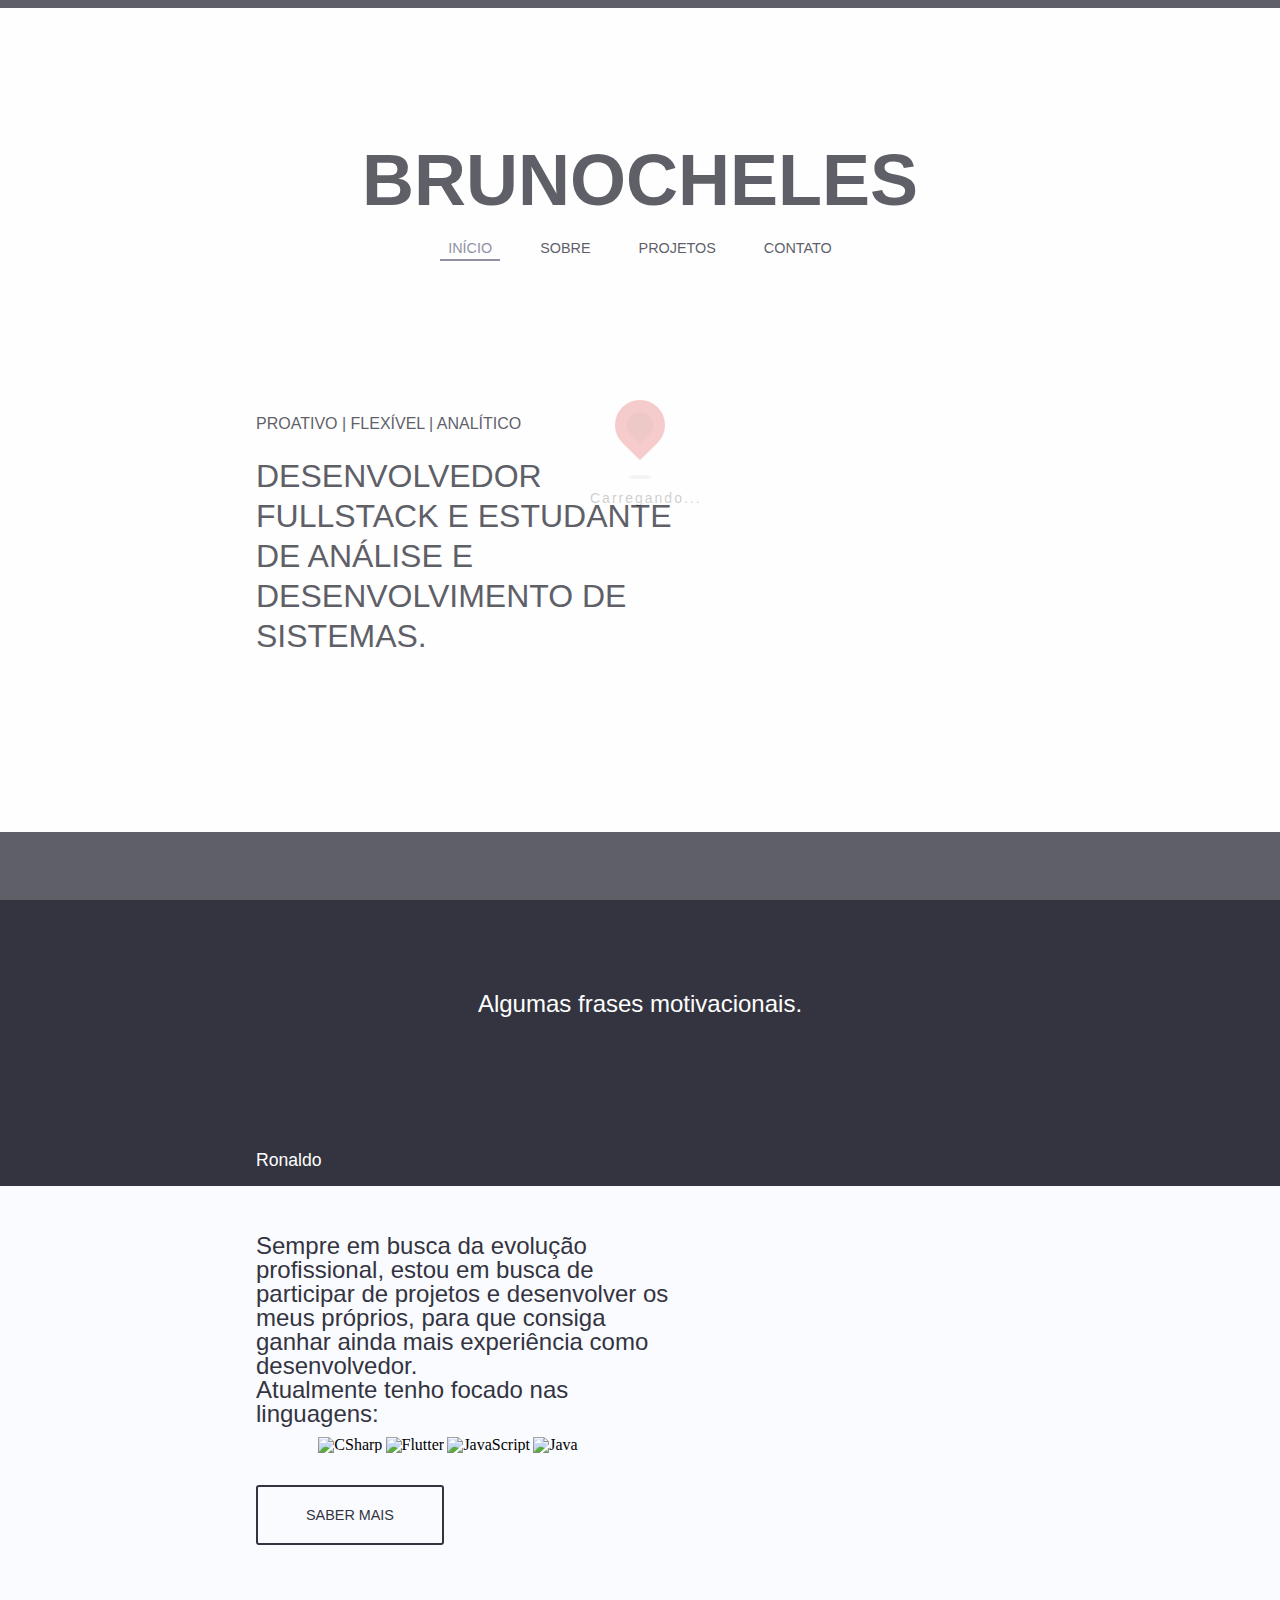
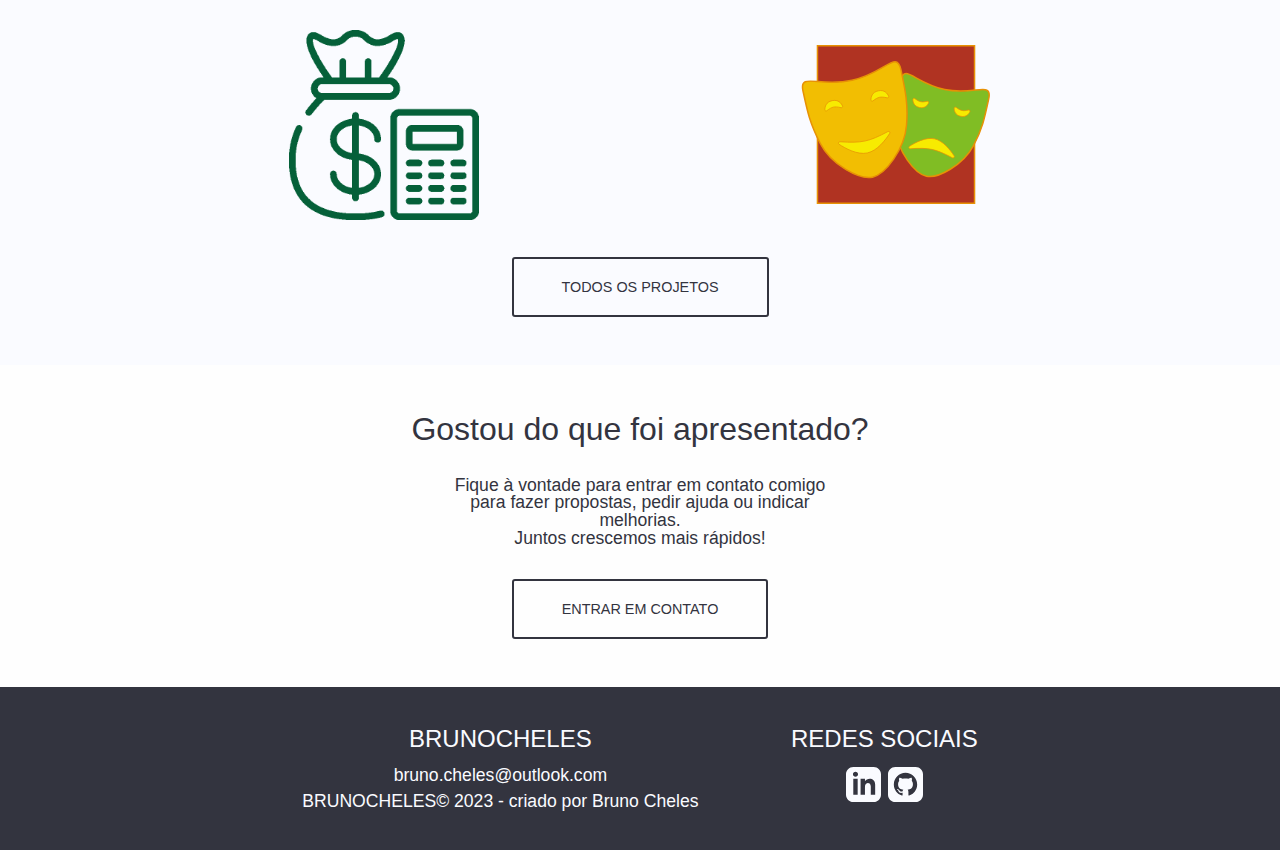
==== commit ceb5ea71: "Updates dos JS" ====
--- a/src/index.html
+++ b/src/index.html
@@ -6,37 +6,36 @@
     <link rel="stylesheet" type="text/css" href="./css/reset.css">
     <link rel="stylesheet" type="text/css" href="./css/main.css">
     <link rel="stylesheet" type="text/css" href="./css/home.css">
+    <link rel="stylesheet" type="text/css" href="./css/preloader.css">
     <link href="https://fonts.cdnfonts.com/css/avenir" rel="stylesheet">
-    <script type="text/javascript" src="./js/cmds.js"></script>
     <title>brunocheles</title>
 </head>
-<body>
-    <header class="header-menu">
+
+<body onload="preLoad(); actualPage();">
+    <div id="preloader"></div>
+
+    <header class="header-menu container" id="header">
         <div class="grid nav-header grid-col-131">
-            <div class="progresso">
-                <div class="barra-progresso">
-                    
-                </div>
-            </div>
             <h1 class="titulo">
-                <a href="./index.html">BrunoCheles</a>
+                <a href="">BrunoCheles</a>
             </h1>
             <nav class="menu">
                 <div class="menu-mobile">
                     <input type="checkbox" name="toggle" id="toggle">
                     <label for="toggle" id="menu-icons" onclick="hideMenuMobile()"></label>
                 </div>
-                
+
                 <ul class="flex menu-base">
-                    <li><a href="./pages/about.html">Sobre</a></li>
-                    <li><a href="./pages/projects.html">Projetos</a></li>
-                    <li><a href="./pages/contact.html">Contato</a></li>
+                    <li><a class="menu-btn" href="">Início</a></li>
+                    <li><a class="menu-btn" href="./pages/about.html">Sobre</a></li>
+                    <li><a class="menu-btn" href="./pages/projects.html">Projetos</a></li>
+                    <li><a class="menu-btn" href="./pages/contact.html">Contato</a></li>
                 </ul>
             </nav>
         </div>
     </header>
     
-    <main>
+    <main class="container">
         <section id="inicio">
             <div class="apresentacao grid grid-col-131">
                 <div class="apres-content">
@@ -104,7 +103,7 @@
         </section>
     </main>
 
-    <footer class="page-footer">
+    <footer class="page-footer container" id="footer">
         <div class="grid grid-col-131">
             <div class="foot flex">
                 <div class="foot-marca">
@@ -112,16 +111,20 @@
                     <p>bruno.cheles@outlook.com</p>
                     <p><span>brunocheles&copy;</span> 2023 - criado por Bruno Cheles</p>
                 </div>
-                
+
                 <nav class="social-media">
                     <h4>Redes Sociais</h4>
                     <ul class="flex">
-                        <li><a href="#"><img src="./img/icon-linkedin-white.svg" alt="LinkedIn"></a></li>
-                        <li><a href="#"><img src="./img/icon-github-white.svg" alt="GitHub"></a></li>
+                        <li><a target="_blank" href="https://www.linkedin.com/in/brunocheles/"><img src="./img/icon-linkedin-white.svg" alt="LinkedIn"></a></li>
+                        <li><a target="_blank" href="https://github.com/brunocheles/"><img src="./img/icon-github-white.svg" alt="GitHub"></a></li>
                     </ul>
                 </nav>
             </div>
-        </div>
+        </div> 
     </footer>
+    <!-- Scripts -->
+    <script type="text/javascript" src="./js/cmds.js"></script>
+    <script src="./js/jquery.js"></script>
+    <script src="./js/script.js"></script>
 </body>
 </html>--- a/src/css/main.css
+++ b/src/css/main.css
@@ -1,6 +1,11 @@
 /* Configuração Geral */
 :root {
-    --counter: "60%";
+    --counter: "70%";
+}
+.container {
+    width: 100%;
+    margin-left: auto;
+    margin-right: auto;
 }
 h1, h2, h3, h4, h5, a, p, article, input, textarea {
     color: #33343F;
@@ -115,66 +120,9 @@
     font-size: 0.9rem;
     font-weight: 500;
 }
-.menu-base li > a:hover {
+.menu-base li > a:hover, .page-activated {
     border-bottom: 2px solid #72748C;
     color: #72748C;
-}
-/* COnfiguração Barra de Progresso */
-.progresso {
-    width: 60%;
-    height: 1.1rem;
-    grid-column: 1/-1;
-}
-.progresso::before {
-    content: " SITE EM DESENVOLVIMENTO. PROGRESSO ATUAL:";
-    color: red;
-    display: block;
-    text-align: right;
-}
-.barra-progresso {
-    height: 100%;
-    background-color: #34E340;
-    animation-name: barra;
-    animation-duration: 1s;
-    animation-timing-function: ease-in;
-}
-.barra-progresso::after {
-    content: var(--counter);
-    font-size: 1rem;
-    display: block;
-    text-align: right;
-    padding: 0.05rem 0.2rem 0 0;
-    color: #FAFBFF;
-}
-@keyframes barra {
-    0% {
-        width: 0;
-        --counter: "0%";
-    }
-    10% {
-        width: 16%;
-        --counter: "10%";
-    }
-    20% {
-        width: 33%;
-        --counter: "20%";
-    }
-    30% {
-        width: 49%;
-        --counter: "30%";
-    }
-    40% {
-        width: 66%;
-        --counter: "40%";
-    }
-    50% {
-        width: 83%;
-        --counter: "50%";
-    }
-    60% {
-        width: 100%;
-        --counter: "60%";
-    }
 }
 
 /* Configuração de Seções */
--- a/src/css/preloader.css
+++ b/src/css/preloader.css
@@ -0,0 +1,106 @@
+:root {
+    --cor-amarelo: #ffef00;
+    --cor-branco: #ffffff;
+    --cor-preto: #242424;
+    --cor-vermelho: #b50000;
+  
+  }
+  
+div#preloader {
+  position: fixed;
+  top: 0;
+  left: 0;
+  right: 0;
+  bottom: 0;
+  background-color: var(--cor-branco);
+  z-index: 99999;
+
+}
+
+.loader .loader-title {
+
+  color: var(--cor-preto);
+  font-size: 14px;
+  letter-spacing: 2px;
+  font-weight: lighter;
+  text-align: center;
+  font-family: arial;
+
+}
+
+.loader {
+
+  position: absolute;
+  top: 50%;
+  left: 50%;
+  margin-top:-50px; 
+  margin-left:-50px;
+
+}
+
+/*Loader Pin*/
+
+.loader-pin {
+
+  width: 50px;
+  height: 50px;
+  display: block;
+  margin-bottom: 40px;
+  box-sizing: border-box;
+  position: relative;
+  margin-left: 25px;
+
+}
+
+.loader-pin::after {
+
+  content: '';  
+  box-sizing: border-box;
+  width: 50px;
+  height: 50px;
+  left: 0;
+  bottom: 0;
+  position: absolute;
+  border-radius: 50% 50% 0;
+  border: 12px solid #d91616;
+  background-color: #b50000;
+  transform: rotate(45deg) translate(0, 0);
+  box-sizing: border-box;
+  animation: animMarker 0.4s ease-in-out infinite alternate;
+
+}
+
+.loader-pin::before {
+  
+  content: '';  
+  box-sizing: border-box;
+  position: absolute;
+  left: 0;
+  right: 0;
+  margin: auto;
+  top:150%;
+  width: 24px;
+  height: 4px;
+  border-radius: 50%;
+  background: rgba(0, 0, 0, 0.2);
+  animation: animShadow 0.4s ease-in-out infinite alternate;
+
+}
+
+@keyframes animMarker {
+  0% {
+    transform: rotate(45deg) translate(5px, 5px);
+  }
+  100% {
+    transform: rotate(45deg) translate(-5px, -5px);
+  }
+}
+
+@keyframes animShadow {
+  0% {
+    transform: scale(0.5);
+  }
+  100% {
+    transform: scale(1.1);
+  }
+}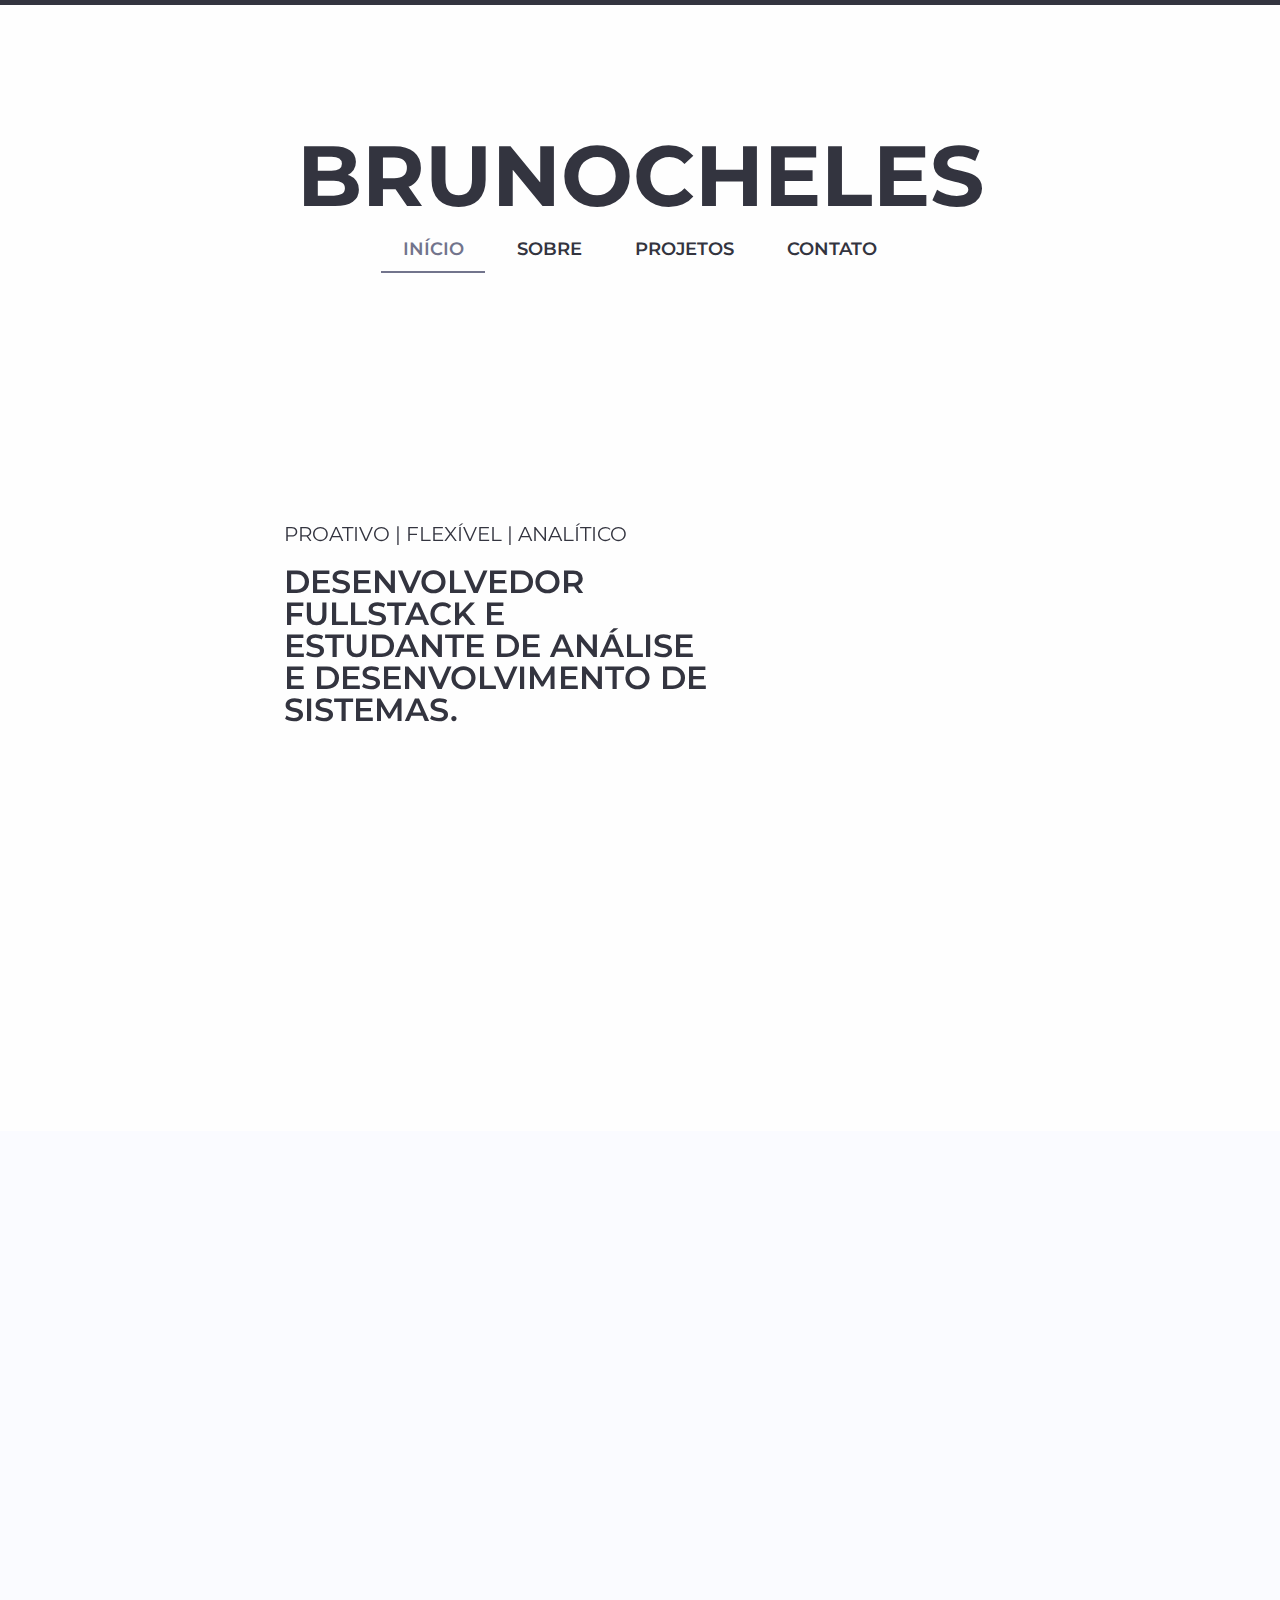
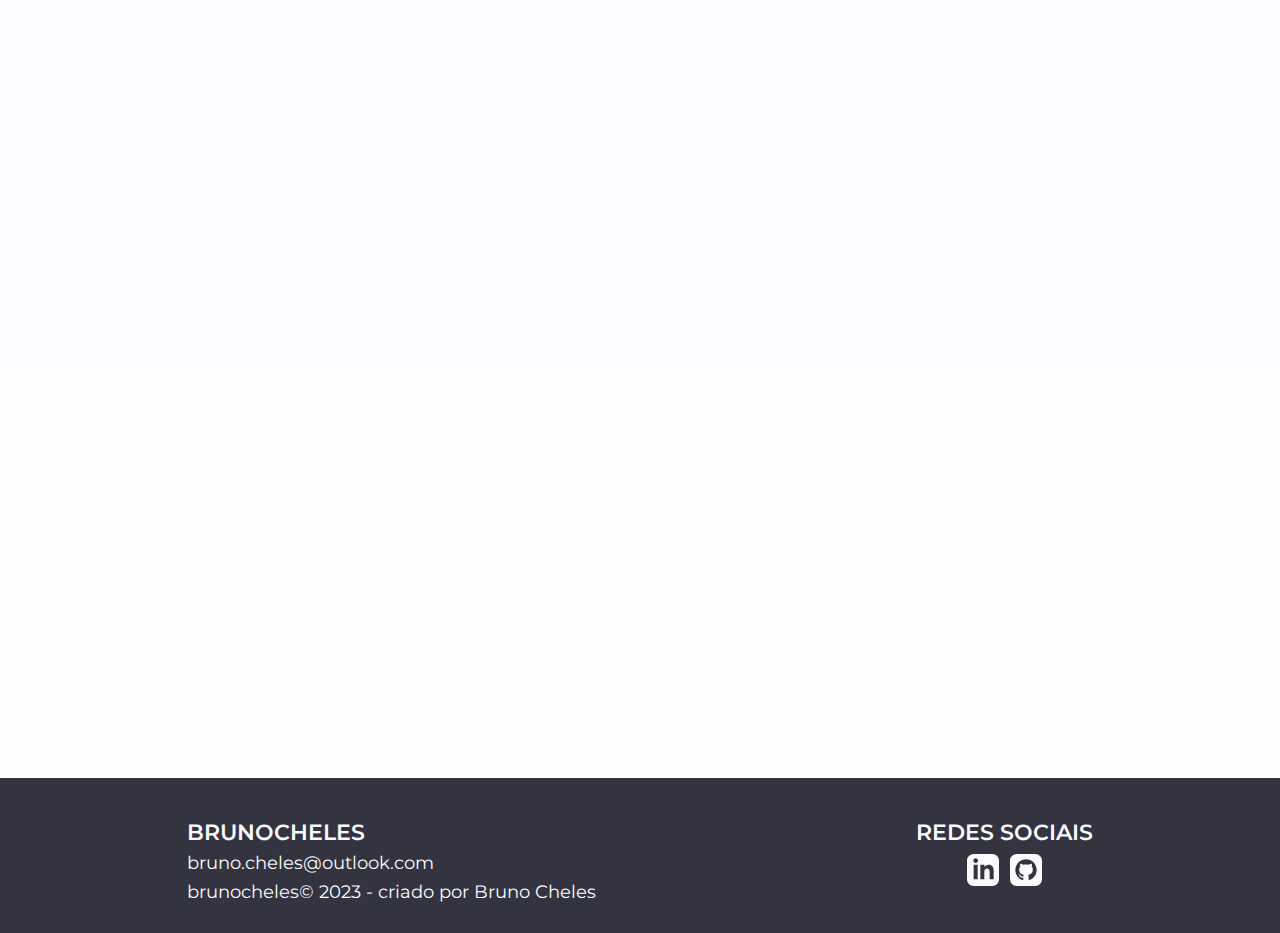
==== commit d477ca7b: "Finally" ====
--- a/src/index.html
+++ b/src/index.html
@@ -3,99 +3,72 @@
 <head>
     <meta charset="UTF-8">
     <meta name="viewport" content="width=device-width, initial-scale=1.0">
-    <link rel="stylesheet" type="text/css" href="./css/reset.css">
-    <link rel="stylesheet" type="text/css" href="./css/main.css">
-    <link rel="stylesheet" type="text/css" href="./css/home.css">
-    <link rel="stylesheet" type="text/css" href="./css/preloader.css">
-    <link href="https://fonts.cdnfonts.com/css/avenir" rel="stylesheet">
-    <title>brunocheles</title>
+    <!-- Estilo -->
+    <link rel="stylesheet" href="./css/reset.css">
+    <link rel="stylesheet" href="./css/main.css">
+    <link rel="stylesheet" href="./css/home.css">
+    <link rel="stylesheet" href="./css/animacoes.css">
+    <link rel="preconnect" href="https://fonts.googleapis.com">
+    <link rel="preconnect" href="https://fonts.gstatic.com" crossorigin>
+    <link href="https://fonts.googleapis.com/css2?family=Montserrat:ital,wght@0,300;0,400;0,500;0,600;0,700;0,800;1,300;1,400;1,500;1,600;1,700;1,800&family=Source+Code+Pro:wght@500&display=swap" rel="stylesheet">
+    <!------------>
+    <title>BRUNOCHELES</title>
 </head>
-
-<body onload="preLoad(); actualPage();">
-    <div id="preloader"></div>
-
-    <header class="header-menu container" id="header">
-        <div class="grid nav-header grid-col-131">
-            <h1 class="titulo">
-                <a href="">BrunoCheles</a>
-            </h1>
-            <nav class="menu">
-                <div class="menu-mobile">
-                    <input type="checkbox" name="toggle" id="toggle">
-                    <label for="toggle" id="menu-icons" onclick="hideMenuMobile()"></label>
-                </div>
-
-                <ul class="flex menu-base">
-                    <li><a class="menu-btn" href="">Início</a></li>
-                    <li><a class="menu-btn" href="./pages/about.html">Sobre</a></li>
-                    <li><a class="menu-btn" href="./pages/projects.html">Projetos</a></li>
-                    <li><a class="menu-btn" href="./pages/contact.html">Contato</a></li>
+<body class="container">
+    <header class="container">
+        <div class="header-line"></div>
+        <nav id="page-header" class="flex">
+            <a href="" id="logo">BRUNOCHELES</a>
+            <button id="menu-mobile" onclick="activeMenuMobile();">
+                <span id="hamburger"></span>
+            </button>
+            <nav id="nav-menu">
+                <ul id="menu" class="flex">
+                    <li><a class="menu-item" href="">Início</a></li>
+                    <li><a class="menu-item" href="./pages/about.html">Sobre</a></li>
+                    <li><a class="menu-item" href="./pages/projects.html">Projetos</a></li>
+                    <li><a class="menu-item" href="./pages/contact.html">Contato</a></li>
                 </ul>
             </nav>
-        </div>
+        </nav>
     </header>
-    
+
     <main class="container">
-        <section id="inicio">
-            <div class="apresentacao grid grid-col-131">
-                <div class="apres-content">
-                    <h5>Proativo | Flexível | Analítico</h5>
-                    <h3>desenvolvedor FullStack e estudante de Análise e Desenvolvimento de Sistemas.</h3>
-                </div>
+        <section id="inicio" class="grid">
+            <div class="apres-content grid-col2">
+                <h5 data-anima="centro">Proativo | Flexível | Analítico</h5>
+                <h3 data-anima="centro">desenvolvedor FullStack e estudante de Análise e Desenvolvimento de Sistemas.</h3>
             </div>
+        </section>
 
-            <div class="frases-motivacionais grid grid-col-131">
-                <div class="blocos-frases-motivacionais">
-                    <p>Algumas frases motivacionais.</p>
-                    <p>Ronaldo</p>
+        <section id="frases-motivacionais" data-anima="centro" class="grid"></section>
+
+        <section id="projects-preview" class="grid">
+            <div class="grid-col2">
+                <div class="projects-content flex">
+                    <div class="about-preview">
+                        <h4 data-anima="centro">Sempre em busca da evolução profissional, estou em busca de participar de projetos e desenvolver os meus próprios, para que consiga ganhar ainda mais experiência como desenvolvedor.<br>Atualmente tenho focado nas linguagens:</h4>
+                        <ul class="lista-linguagens flex" data-anima="centro">
+                            <li><img src="https://cdn.jsdelivr.net/gh/devicons/devicon/icons/csharp/csharp-original.svg" title="CSharp"/></li>
+                            <li><img src="https://cdn.jsdelivr.net/gh/devicons/devicon/icons/react/react-original.svg" title="React"/></li>
+                            <li><img src="https://cdn.jsdelivr.net/gh/devicons/devicon/icons/javascript/javascript-original.svg" title="JavaScript"/></li>
+                            <li><img src="https://cdn.jsdelivr.net/gh/devicons/devicon/icons/java/java-original.svg" title="Java"/></li>
+                        </ul>
+
+                        <a href="./pages/about.html" data-anima="centro">Saber Mais</a>
+                    </div>
+                    <div id="blocos-projetos" class="flex" data-anima="centro"></div>
+                    <div id="proj-btn" class="all-proj-btn" data-anima="centro"> </div>
                 </div>
             </div>
         </section>
 
-        <section id="projects-prev">
-            <div class="grid grid-col-131">
-                <div class="projects-preview">
-                    <div class="about-preview">
-                        <h4>Sempre em busca da evolução profissional, estou em busca de participar de projetos e desenvolver os meus próprios, para que consiga ganhar ainda mais experiência como desenvolvedor.<br>Atualmente tenho focado nas linguagens:</h4>
-                        <ul class="lista-linguagens flex">
-                            <li><img src="https://cdn.jsdelivr.net/gh/devicons/devicon/icons/csharp/csharp-original.svg" title="CSharp"/></li>
-                            <li><img src="https://cdn.jsdelivr.net/gh/devicons/devicon/icons/flutter/flutter-original.svg" title="Flutter"/></li>
-                            <li><img src="https://cdn.jsdelivr.net/gh/devicons/devicon/icons/javascript/javascript-original.svg" title="JavaScript"/></li>
-                            <li><img src="https://cdn.jsdelivr.net/gh/devicons/devicon/icons/java/java-original.svg" title="Java"/></li>
-                        </ul>
-
-                        <a href="./pages/about.html">Saber Mais</a>
-                    </div>
-                    <div id="blocos-projetos" class="flex">
-                        <div class="bloco my-contab" onmouseover="showTextProj(this.children)" onmouseout="hideTextProj(this.children)">
-                            <div class="text-img-proj hidden teste1">
-                                <p>MyContab</p>
-                            </div>
-                        </div>
-                        <div class="bloco bootcamp-santander" onmouseover="showTextProj(this.children)" onmouseout="hideTextProj(this.children)">
-                            <div class="text-img-proj hidden">
-                                <p>Bootcamp<br>Santander</p>
-                            </div>
-                        </div>
-                        <div class="bloco ribeirao-em-cena"  onmouseover="showTextProj(this.children)" onmouseout="hideTextProj(this.children)">
-                            <div class="text-img-proj hidden">
-                                <p>Ribeirão<br>enCena</p>
-                            </div>
-                        </div>
-                    </div>
-                    <div class="all-proj-btn">
-                        <a href="./pages/projects.html">Todos os Projetos</a>
-                    </div>
-                </div>
-            </div>
-        </section>
-
-        <section>
-            <div class="to-contact grid grid-col-131">
+        <section id="contact-preview" class="grid">
+            <div class="grid-col2">
                 <div class="contact-preview">
-                    <h3>Gostou do que foi apresentado?</h3>
-                    <p>Fique à vontade para entrar em contato comigo para fazer propostas, pedir ajuda ou indicar melhorias.<br>Juntos crescemos mais rápidos!</p>
-                    <div class="contact-btn">
+                    <h3 data-anima="centro">Gostou do que foi apresentado?</h3>
+                    <p data-anima="centro">Fique à vontade para entrar em contato comigo para fazer propostas, pedir ajuda ou indicar melhorias.<br><br>Juntos crescemos mais rápidos!</p>
+                    <div class="contact-btn" data-anima="centro">
                         <a href="./pages/contact.html">Entrar em contato</a>
                     </div>
                 </div>
@@ -103,28 +76,30 @@
         </section>
     </main>
 
-    <footer class="page-footer container" id="footer">
-        <div class="grid grid-col-131">
-            <div class="foot flex">
-                <div class="foot-marca">
-                    <h4>brunocheles</h4>
-                    <p>bruno.cheles@outlook.com</p>
-                    <p><span>brunocheles&copy;</span> 2023 - criado por Bruno Cheles</p>
-                </div>
-
-                <nav class="social-media">
-                    <h4>Redes Sociais</h4>
-                    <ul class="flex">
-                        <li><a target="_blank" href="https://www.linkedin.com/in/brunocheles/"><img src="./img/icon-linkedin-white.svg" alt="LinkedIn"></a></li>
-                        <li><a target="_blank" href="https://github.com/brunocheles/"><img src="./img/icon-github-white.svg" alt="GitHub"></a></li>
-                    </ul>
-                </nav>
+    <footer class="container">
+        <div id="page-footer" class="flex">
+            <div class="foot-marca">
+                <h4>brunocheles</h4>
+                <p>bruno.cheles@outlook.com</p>
+                <p><span>brunocheles&copy;</span> 2023 - criado por Bruno Cheles</p>
             </div>
-        </div> 
+    
+            <nav class="social-media">
+                <h4>Redes Sociais</h4>
+                <ul class="flex">
+                    <li>
+                        <a target="_blank" href="https://www.linkedin.com/in/brunocheles/"><img src="./img/icon-linkedin-white.svg" alt="LinkedIn"></a>
+                    </li>
+                    <li>
+                        <a target="_blank" href="https://github.com/brunocheles/"><img src="./img/icon-github-white.svg" alt="GitHub"></a>
+                    </li>
+                </ul>
+            </nav>
+        </div>
     </footer>
     <!-- Scripts -->
-    <script type="text/javascript" src="./js/cmds.js"></script>
-    <script src="./js/jquery.js"></script>
-    <script src="./js/script.js"></script>
+    <script src="./js/generateItems.js"></script>
+    <script src="./js/cmds.js"></script>
+    <script src="./js/animations.js"></script>
 </body>
 </html>--- a/src/css/main.css
+++ b/src/css/main.css
@@ -1,167 +1,234 @@
 /* Configuração Geral */
-:root {
-    --counter: "70%";
+.flex {
+    display: flex;
+}
+.grid {
+    display: grid;
+    grid-template-columns: 2fr 5fr 2fr;
+}
+.grid-col2 {
+    grid-column: 2;
 }
 .container {
     width: 100%;
     margin-left: auto;
     margin-right: auto;
 }
-h1, h2, h3, h4, h5, a, p, article, input, textarea {
-    color: #33343F;
-    font-family: 'Avenir Light', Helvetica, sans-serif;
-}
-h1, h1 a {
-    font-size: 4.5rem;
-    text-transform: uppercase;
+body {
+    background-color: #FEFEFE;
+}
+#menu .page-activated {
+    color: #72748C !important;
+    border-bottom: 0.2rem solid #72748C;
+}
+section {
+    padding: 8rem 0;
+}
+.hidden {
+    display: none;
+}
+main a {
+    display: inline-block;
+    font-size: 1.5rem;
+    font-weight: 400;
+    color: #33343F;
+    text-transform: uppercase;
+    text-align: center;
+    padding: 1.5rem 3rem;
+    margin: 1rem 0;
+    border: 0.2rem solid #33343F;
+    border-radius: 0.2rem;
+    transition: all 200ms ease-in-out;
+}
+main a:hover {
+    color: #FAFBFF;
+    background-color: #33343F;
+}
+input[type=button] {
+    font-size: 1.5rem;
+    font-weight: 400;
+    color: #33343F;
+    text-transform: uppercase;
+    text-align: center;
+    padding: 1.5rem 3rem;
+    margin: 1rem 0;
+    border-radius: 0.2rem;
+    transition: all 200ms ease-in-out;
+}
+/* Configuração de Header */
+.header-line {
+    display: block;
+    height: 0.5rem;
+    width: 100%;
+    background-color: #33343F;
+}
+#page-header {
+    flex-direction: column;
+    text-align: center;
+    margin: 12rem auto;
+}
+#logo {
+    font-size: 8rem;
     font-weight: 700;
-}
-h2{
-    font-size: 3.5rem;
+    color: #33343F;
+    margin-bottom: 2rem;
+}
+#logo:hover {
+    color: #72748C;
+}
+#menu-mobile {
+    display: none;
+}
+#menu {
+    flex-direction: row;
+    justify-content: center;
+}
+#menu li ~ li {
+    margin-left: 1rem;
+}
+#menu .menu-item {
     text-transform: uppercase;
     font-weight: 600;
-}
-h3 {
-    font-size: 2rem;
-}
-h4 {
-    font-size: 1.5rem;
-}
-h5 {
-    font-size: 1rem;
-}
-a {
-    text-transform: uppercase;
-}
-a, p {
-    font-size: 1.1rem;
-}
-.grid {
-    display: grid;
-
-}
-.grid-col-131 {
-    grid-template-columns: 1fr 3fr 1fr;
-}
-.flex {
-    display: flex;
-}
-.flex-row-reverse {
-    flex-direction: row-reverse;
-}
-.social-media img{
-    height: 2.2rem;
-}
-.social-media li~li {
-    margin-left: 0.4rem;
-}
-.apres-content, .blocos-frases-motivacionais {
-    grid-column: 2;
-}
-.hidden {
-    opacity: 0;
-}
-/* Configuração de Header */
-.header-menu::before {
-    content: "";
-    display: block;
-    width: 100%;
-    height: 0.5rem;
+    color: #33343F;
+    padding: 1rem 2rem;
+}
+#menu .menu-item:hover {
+    color: #72748C;
+    border-bottom: 0.2rem solid #72748C;
+}
+/* Configuração de Footer */
+#page-footer {
     background-color: #33343F;
-    margin-bottom: 0.5rem;
-}
-.menu-mobile {
-    display: none;
-}
-.nav-header {
-    grid-template-areas: "social-media" "titulo" "menu";
-}
-.social-media {
-    grid-area: social-media;
-    grid-column: 2;
-}
-.social-media ul{
-    justify-content: flex-end;
-}
-.social-media img {
+    color: #FAFBFF;
+    flex-direction: row;
+    justify-content: center;
+    padding: 3rem 0;
+}
+#page-footer h4 {
+    text-transform: uppercase;
+    font-weight: 600;
+    margin: 1rem auto;
+}
+#page-footer .foot-marca p ~ p{
+    margin-top: 1rem;
+}
+#page-footer .social-media {
+    margin-left: 30rem;
+    text-align: center;
+}
+#page-footer .social-media ul {
+    flex-direction: row;
+    justify-content: center;
+}
+#page-footer .social-media img {
     transition: linear 100ms;
-}
-.social-media img:hover {
+    height: 3rem;
+}
+#page-footer .social-media li ~ li {
+    margin-left: 1rem;
+}
+#page-footer .social-media img:hover {
     filter: invert(47%) sepia(18%) saturate(410%) hue-rotate(197deg) brightness(94%) contrast(87%);
 }
-.titulo {
-    grid-area: titulo;
-    grid-column: 2;
-
-    text-align: center;
-    font-weight: 800;
-    margin: 8rem 0 0.5rem 0;
-    transition: ease-in-out 200ms;
-}
-.titulo a:hover {
-    color: #72748C;
-}
-.menu {
-    grid-area: menu;
-    grid-column: 2;
-    text-transform: uppercase;
-}
-.menu-base {
-    justify-content: center;
-    margin: 1rem 0 7rem 0;
-}
-.menu-base li ~ li {
-    margin-left: 2rem;
-}
-.menu-base li > a {
-    padding: 0.5rem 0.5rem 0.2rem 0.5rem;
-    text-align: center;
-    transition: ease-in-out 100ms;
-    font-size: 0.9rem;
-    font-weight: 500;
-}
-.menu-base li > a:hover, .page-activated {
-    border-bottom: 2px solid #72748C;
-    color: #72748C;
-}
-
-/* Configuração de Seções */
-.sec-title {
-    padding-bottom: 3rem;
-    text-align: center;
-}
-
-/* Configuração de Footer */
-.page-footer {
-    background-color: #33343F;
-}
-.foot {
-    grid-column: 2;
-    text-align: center;
-    justify-content: space-around;
-    padding: 2rem 0;
-}
-.foot h4, .foot p {
-    margin: 0.5rem 0;
-    color: #FAFBFF;
-}
-.foot h4, .foot p > span {
-    text-transform: uppercase;
-}
-.foot > .social-media ul {
-    justify-content: center;
-    margin-top: 1rem;
-}
-.foot-marca > p:first-of-type{
-    margin-top: 1rem;
-}
-.foot > .social-media img:hover {
-    filter: invert(47%) sepia(18%) saturate(410%) hue-rotate(197deg) brightness(94%) contrast(87%);
-}
 @media only screen and (min-width: 900px) and (max-width: 1250px) {
-
+    #logo {
+       font-size: 6.5rem;
+    }
+    .grid {
+        grid-template-columns: 1fr 5fr 1fr;
+    }
+    #page-footer .social-media {
+        margin-left: 15rem;
+    }
 }
 @media only screen and (max-width: 899px) {
-    /* Menu mobile */
-    
+    section{
+        padding: 8rem 2rem;
+    }
+    .grid {
+        grid-template-columns: 1fr;
+    }
+    .grid-col2 {
+        grid-column: 1;
+    }
+    #page-header {
+        flex-direction: row;
+        text-align: center;
+        margin: 2rem 1rem;
+        justify-content: space-between;
+    }
+    #logo {
+        font-size: 3rem;
+        margin-bottom: 0;
+    }
+    #menu-mobile {
+        display: flex;
+        border: none;
+        background: none;
+        cursor: pointer;
+    }
+    #hamburger {
+        display: block;
+        border-top: 0.4rem solid #33343F;
+        margin-top: 0.4rem;
+    }
+    #hamburger::before, #hamburger::after {
+        content: '';
+        display: block;
+        width: 2.4rem;
+        border: 0.2rem solid #33343F;
+        margin-top: 0.5rem;
+        transition: all 300ms ease-in-out;
+        position: relative;
+    }
+    #nav-menu {
+        display: block;
+        position: absolute;
+        height: 0;
+        width: 100%;
+        right: 0;
+        top: 7rem;
+        background-color: #FEFEFE;
+        z-index: 1000;
+        transition: 200ms ease-in-out;
+        visibility: hidden;
+        overflow-y: hidden;
+    }
+    .activeMenuMobile {
+        height: calc(100vh - 7rem)!important;
+        visibility: visible !important;
+        overflow-y: auto !important;
+    }
+    #hamburger.active {
+        border-top-color: transparent;
+    }
+    #hamburger.active::before {
+        transform: rotate(135deg);
+    }
+    #hamburger.active::after {
+        transform: rotate(-135deg);
+        top: -0.8rem;
+    }
+    #menu {
+        flex-direction: column;
+        justify-content: flex-start;
+    }
+    #menu li {
+        margin-top: 5rem;
+    }
+    #menu li ~ li {
+        margin-left: 0;
+    }
+    #menu li a {
+        font-size: 2rem;
+    }
+    #menu .menu-item:hover, #menu .page-activated {
+        border: none;
+    }
+    #page-footer {
+        padding: 3rem 2rem;
+    }
+    #page-footer .social-media {
+        margin-left: 0;
+    }
 }--- a/src/css/home.css
+++ b/src/css/home.css
@@ -1,68 +1,59 @@
 /* Configuração de Inicio */
-.apresentacao {
-    margin-bottom: 8rem;
-    padding: 3rem 0;
+.apres-content {
+    width: 60%;
+    margin: 5rem 0 14rem 0;
 }
-.apres-content {
-    justify-content: center;
+.apres-content h5 {
     text-transform: uppercase;
 }
-.apres-content h3{
-    margin-top: 1.5rem;
+.apres-content h3 {
+    text-transform: uppercase;
+    font-weight: 600;
+    margin-top: 2rem;
+}
+/* Configuração Frases Motivacionais */
+#frases-motivacionais {
+    background-color: #33343F;
+}
+.blocos-frases-motivacionais {
+    padding-top: 14rem;
+    color: #FAFBFF;
+}
+.blocos-frases-motivacionais > p:first-of-type {
+    font-size: 2.5rem;
+    font-weight: 600;
+    text-align: center;
+    text-transform: uppercase;
+    margin-bottom: 12.5rem;
+}
+.blocos-frases-motivacionais > p:last-of-type {
+    font-size: 1.7rem;
+    margin-bottom: 1rem;
+}
+/* Configuração de Preview de Projetos */
+#projects-preview {
+    background-color: #FAFBFF;
+}
+.projects-content {
+    flex-direction: column;
+}
+.about-preview {
     width: 60%;
-    line-height: 2.5rem;
-}
-main a {
-    display: inline-block;
-    font-size: 0.9rem;
-    color: #33343F;
-    border: 2px solid #33343F;
-    padding: 1.3rem 3rem;
-    margin-top: 2rem;
-    transition: ease-in-out 200ms;
-    border-radius: 3px;
-}
-main a:hover{
-    background-color: #33343F;
-    color: #FEFEFE;
-}
-.about-preview h4 {
-    width: 55%;
-}
-.frases-motivacionais {
-    background-color: #33343F;
-    padding: 10rem 0 1rem 0;
-}
-.frases-motivacionais p {
-    color: #FEFEFE;
-}
-.frases-motivacionais p:first-child {
-    font-size: 1.5rem;
-    text-align: center;
-    padding-bottom: 8.5rem;
-}
-
-/* Configuração de Preview de Projetos */
-#projects-prev {
-    background-color: #FAFBFF;
-    padding: 3rem 0;
-}
-.projects-preview {
-    grid-column: 2;
 }
 .lista-linguagens {
-    margin-top: 0.7rem;
-    width: 50%;
+    margin: 0.5rem 0;
     justify-content: center;
 }
-.lista-linguagens > li ~ li {
-    margin-left: 0.2rem;
+.lista-linguagens li img{
+    width: 4rem;
+    height: 4rem;
 }
-.lista-linguagens > li > img {
-    height: 2.5rem;
+.lista-linguagens li ~ li {
+    margin-left: 1rem;
 }
 .all-proj-btn {
     text-align: center;
+    margin-top: 3rem;
 }
 #blocos-projetos {
     justify-content: space-around;
@@ -72,7 +63,7 @@
     width: 150pt;
     height: 150pt;
     position: relative;
-    transition: ease-in-out 200ms;
+    transition: 200ms ease-in-out;
 }
 .bloco:hover {
     transform: scale(1.1);
@@ -83,7 +74,7 @@
     background-color: rgba(51,52,63,0.7);
     position: absolute;
     bottom: 0;
-    transition: ease-in-out 200ms;
+    transition: 200ms ease-in-out;
 }
 .bloco > div > p {
     text-align: center;
@@ -99,21 +90,35 @@
 .bootcamp-santander {
     background: no-repeat center/95% url(https://hermes.dio.me/tracks/afebe5ed-2b18-438a-95b0-2c971e9aeff9.png);
 }
-.ribeirao-em-cena {
+.ribeirao-encena {
     background: no-repeat center/95% url(../img/ribeirao-encena.svg);
 }
-
-/* Configurações do Preview de Contato */
-.to-contact {
-    padding: 3rem 0;
-}
+/* Configuração de Preview de Contato */
 .contact-preview {
-    grid-column: 2;
     text-align: center;
-    justify-content: center;
 }
 .contact-preview > p {
-    width: 50%;
-    display: inline-block;
-    margin-top: 2rem;
+    margin: 2rem 20%;
+}
+@media only screen and (min-width: 900px) and (max-width: 1250px) {
+    .apres-content, .about-preview {
+        width: 80%;
+    }
+}
+@media only screen and (max-width: 899px) {
+    #blocos-projetos {
+        justify-content: center;
+        flex-direction: column;
+        align-items: center;
+    }
+    .bloco {
+        width: 210pt;
+        height: 210pt;
+        position: relative;
+        transition: 200ms ease-in-out;
+    }
+    .apres-content, .about-preview  {
+        width: 100%;
+        margin: 0;
+    }
 }--- a/src/css/animacoes.css
+++ b/src/css/animacoes.css
@@ -0,0 +1,11 @@
+[data-anima] {
+    opacity: 0;
+    transition: 800ms;
+}
+[data-anima = "centro"] {
+    transform: translate3d(0,10px,0);
+}
+[data-anima].animacao {
+    opacity: 1;
+    transform: translate3d(0,0,0);
+}